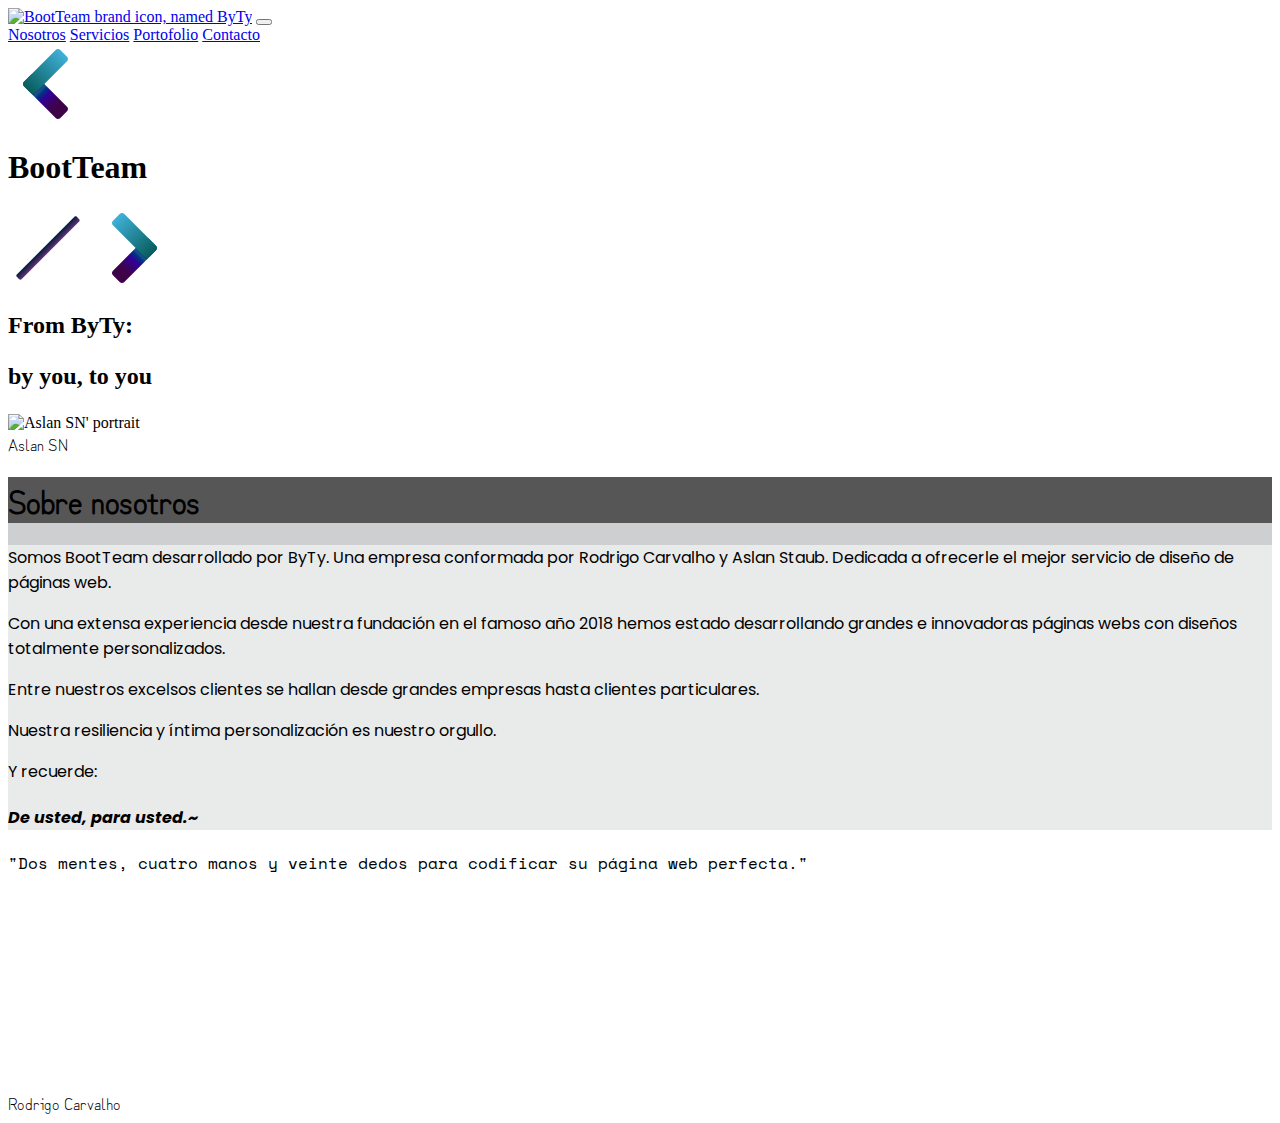
==== index.html @ 5c1362e8 "Ultimating the first heading" ====
<!DOCTYPE html>
<html lang="es-ES">


<head>
    <meta charset="UTF-8">
    <meta http-equiv="X-UA-Compatible" content="IE=edge">
    <meta name="viewport" content="width=device-width, initial-scale=1.0">
    
    <!-- Bootsrap CSS link -->
    <link rel="stylesheet" href="https://cdn.jsdelivr.net/npm/bootstrap@5.1.3/dist/css/bootstrap.min.css" integrity="sha384-1BmE4kWBq78iYhFldvKuhfTAU6auU8tT94WrHftjDbrCEXSU1oBoqyl2QvZ6jIW3" crossorigin="anonymous">
    
    <!-- CSS links of the main project -->
    <link rel="stylesheet" href="./assets/styles/styleOfTagline.css">
    <link rel="stylesheet" href="./assets/styles/styleOfNavbar.css">
    <link rel="stylesheet" href="assets/styles/firstHeadingstyle.css"">
    
    <!-- Google fonts links -->
    <link rel="preconnect" href="https://fonts.googleapis.com">
    <link rel="preconnect" href="https://fonts.gstatic.com" crossorigin>
      <!-- Dosis font -->
      <link href="https://fonts.googleapis.com/css2?family=Dosis:wght@600&display=swap" rel="stylesheet"> 
      <!-- Zen font -->
      <link href="https://fonts.googleapis.com/css2?family=Zen+Kurenaido&display=swap" rel="stylesheet"> 
      <!-- Nova mono font -->
      <link href="https://fonts.googleapis.com/css2?family=Nova+Mono&display=swap" rel="stylesheet">
      <!-- Space mono font -->
      <link href="https://fonts.googleapis.com/css2?family=Space+Mono:ital@1&display=swap" rel="stylesheet"> 
      <!-- Poppins font -->
      <link href="https://fonts.googleapis.com/css2?family=Poppins&display=swap" rel="stylesheet"> 
    
    <title>BootTeam Webpage Project</title>
</head>


<body class="bg-dark">

  <!-- NAVBAR -->
  <div class="container-fluid d-flex flex-row justify-content-center">
        
    <!-- Navbar code setting -->
    <nav class="navbar navbar-expand-lg navbar-dark mt-1 mb-1 rounded ">
      <div class="container-fluid">
        <a class="navbar-brand" href="#"><img src="./assets/resources/ByTyIcon.png" alt="BootTeam brand icon, named ByTy"></a>
        
        <!-- Navbar's butons -->
        <button class="navbar-toggler" type="button" data-bs-toggle="collapse" data-bs-target="#navbarNavAltMarkup" aria-controls="navbarNavAltMarkup" aria-expanded="false" aria-label="Toggle navigation">
          <span class="navbar-toggler-icon"></span>
        </button>

        <div class="collapse navbar-collapse" id="navbarNavAltMarkup">
          <div class="navbar-nav text-light fs-4">
            <a class="nav-link active text-light" aria-current="page" href="#scrollspyHeading1">Nosotros</a>
            <a class="nav-link active text-light" href="#">Servicios</a>
            <a class="nav-link active text-light" href="#">Portofolio</a>
            <a class="nav-link active text-light" href="#">Contacto</a>
          </div>
        </div>
      
      </div>
    </nav>
  </div>


  <!--TAGLINE-->
  <!-- <div class="container"> -->
  <div class="tagline  rounded ms-5 me-5 pt-5 pb-3">

    <!-- title of the tagline -->
    <div class="title rounded m-2 mb-5 d-flex flex-row justify-content-center ">
      

      <!-- Smaller than symbol < -->
      <svg class="smaller" xmlns="http://www.w3.org/2000/svg" alt= "Smaller than" x="0px" y="0px"
        width="80" height="80"
        viewBox="0 0 226 226"
        style=" fill:#000000;"><defs><linearGradient x1="162.22092" y1="204.59592" x2="81.79317" y2="124.16817" gradientUnits="userSpaceOnUse" id="color-1_1DQ3UxqezXN2_gr1"><stop offset="0.365" stop-color="#3e0249"></stop><stop offset="0.699" stop-color="#31009b"></stop><stop offset="0.819" stop-color="#00337c"></stop><stop offset="0.905" stop-color="#195196"></stop><stop offset="0.974" stop-color="#033656"></stop><stop offset="1" stop-color="#14466b"></stop></linearGradient><linearGradient x1="55.17696" y1="128.44804" x2="158.74146" y2="24.88354" gradientUnits="userSpaceOnUse" id="color-2_1DQ3UxqezXN2_gr2"><stop offset="0" stop-color="#085d5d"></stop><stop offset="1" stop-color="#40b2da"></stop></linearGradient></defs><g transform=""><g fill="none" fill-rule="nonzero" stroke="none" stroke-width="1" stroke-linecap="butt" stroke-linejoin="miter" stroke-miterlimit="10" stroke-dasharray="" stroke-dashoffset="0" font-family="none" font-weight="none" font-size="none" text-anchor="none" style="mix-blend-mode: normal"><path d="M0,226v-226h226v226z" fill="none"></path><g><path d="M45.10583,119.59637l89.54779,89.54779c3.64425,3.64425 9.5485,3.64425 13.19275,0l18.92279,-18.92279c3.64425,-3.64425 3.64425,-9.5485 0,-13.19275l-89.54779,-89.54779c-3.64425,-3.64425 -9.5485,-3.64425 -13.19275,0l-18.92279,18.92279c-3.63954,3.64425 -3.63954,9.5485 0,13.19275z" fill="url(#color-1_1DQ3UxqezXN2_gr1)"></path><path d="M77.22137,138.51917l89.54779,-89.54779c3.64425,-3.64425 3.64425,-9.5485 0,-13.19275l-18.92279,-18.92279c-3.64425,-3.64425 -9.5485,-3.64425 -13.19275,0l-89.54779,89.54779c-3.64425,3.64425 -3.64425,9.5485 0,13.19275l18.92279,18.92279c3.64425,3.63954 9.5485,3.63954 13.19275,0z" fill="url(#color-2_1DQ3UxqezXN2_gr2)"></path></g><path d="" fill="none"></path><path d="" fill="none"></path></g></g></svg>
      
      <!-- Main title -->
      <h1 class="display-1">BootTeam</h1>
    
      <!-- Slash /  -->
      <svg class="slash blink" xmlns="http://www.w3.org/2000/svg" alt= "Slash" x="0px" y="0px"
        width="80" height="80"
        viewBox="0 0 226 226"
        style=" fill:#000000;"><defs><linearGradient x1="106.34242" y1="106.34242" x2="119.65758" y2="119.65758" gradientUnits="userSpaceOnUse" id="color-1_Bb2C9sTImP5A_gr1"><stop offset="0" stop-color="#001e3a"></stop><stop offset="1" stop-color="#682f7a"></stop></linearGradient></defs><g fill="none" fill-rule="nonzero" stroke="none" stroke-width="1" stroke-linecap="butt" stroke-linejoin="miter" stroke-miterlimit="10" stroke-dasharray="" stroke-dashoffset="0" font-family="none" font-weight="none" font-size="none" text-anchor="none" style="mix-blend-mode: normal"><path d="M0,226v-226h226v226z" fill="none"></path><g fill="url(#color-1_Bb2C9sTImP5A_gr1)"><path d="M31.57879,201.07879l-6.65758,-6.65758c-1.84096,-1.84096 -1.84096,-4.82133 0,-6.65758l162.84242,-162.84242c1.84096,-1.84096 4.82133,-1.84096 6.65758,0l6.65758,6.65758c1.84096,1.84096 1.84096,4.82133 0,6.65758l-162.84242,162.84242c-1.84096,1.84096 -4.82133,1.84096 -6.65758,0z"></path></g></g></svg>
      
      <!-- Bigger than symbol > -->
      <svg class="bigger" xmlns="http://www.w3.org/2000/svg" alt= "Bigger than" x="0px" y="0px"
        width="80" height="80"
        viewBox="0 0 226 226"
        style=" fill:#000000;"><defs><linearGradient x1="63.77908" y1="204.59592" x2="144.20683" y2="124.16817" gradientUnits="userSpaceOnUse" id="color-1_5NBZCc6ZPxah_gr1"><stop offset="0.365" stop-color="#3e0249"></stop><stop offset="0.699" stop-color="#31009b"></stop><stop offset="0.819" stop-color="#00337c"></stop><stop offset="0.905" stop-color="#195196"></stop><stop offset="0.974" stop-color="#033656"></stop><stop offset="1" stop-color="#076cb3"></stop></linearGradient><linearGradient x1="170.82304" y1="128.44804" x2="67.25854" y2="24.88354" gradientUnits="userSpaceOnUse" id="color-2_5NBZCc6ZPxah_gr2"><stop offset="0" stop-color="#085d5d"></stop><stop offset="1" stop-color="#40b2da"></stop></linearGradient></defs><g fill="none" fill-rule="nonzero" stroke="none" stroke-width="1" stroke-linecap="butt" stroke-linejoin="miter" stroke-miterlimit="10" stroke-dasharray="" stroke-dashoffset="0" font-family="none" font-weight="none" font-size="none" text-anchor="none" style="mix-blend-mode: normal"><path d="M0,226v-226h226v226z" fill="none"></path><g><path d="M180.89417,119.59638l-89.54779,89.54779c-3.64425,3.64425 -9.5485,3.64425 -13.19275,0l-18.92279,-18.92279c-3.64425,-3.64425 -3.64425,-9.5485 0,-13.19275l89.54779,-89.54779c3.64425,-3.64425 9.5485,-3.64425 13.19275,0l18.92279,18.92279c3.63954,3.64425 3.63954,9.5485 0,13.19275z" fill="url(#color-1_5NBZCc6ZPxah_gr1)"></path><path d="M148.77863,138.51917l-89.54779,-89.54779c-3.64425,-3.64425 -3.64425,-9.5485 0,-13.19275l18.92279,-18.92279c3.64425,-3.64425 9.5485,-3.64425 13.19275,0l89.54779,89.54779c3.64425,3.64425 3.64425,9.5485 0,13.19275l-18.92279,18.92279c-3.64425,3.63954 -9.5485,3.63954 -13.19275,0z" fill="url(#color-2_5NBZCc6ZPxah_gr2)"></path></g></g></svg>
    
    </div>
    <!-- End of the title in the tagline -->

    <!-- Start of the subtitle in the tagline -->
    <div class="subtitle m-4 rounded">
      <h2 class="text-center fw-bolder">From ByTy: 
        <p class="display-4 fst-italic pb-2">by you, to you</p></h2>
    </div>
  
  </div>
  
    
        <!--FIRST HEADING-->

      <div class="firstHeading  mt-5 mb-5">
        <div class="container">
          <div class="row">

                      <!-- Aslan's photo profile -->
          <div class="col-ms-2 col-lg-2">
            <div class="aslanContainer d-inline">              
              <img class="aslanImg d-flex rounded-circle" src="./assets/resources/FotoPerfilB&N.png" alt="Aslan SN' portrait">
              <figcaption class="figure-caption text-center fs-5">Aslan SN</figcaption>
            </div>
          </div>
          <div class="col-ms-8 col-lg-8">

            <div class="text text-dark row rounded">

              
              <!-- Title of the frist heading -->

              <div class="firstHeadingTitle col-ms-8 col-lg-8">
                
                
                <!-- First Heading title -->
                <h1 class="rounded fw-bold mt-1 display-5 text-light" id="scrollspyHeading1">Sobre nosotros</h1>

                <!-- First Heading paragraph -->
                <div class="paragraph fs-5 mt-3 mb-3 pt-2 ps-2 pe-3 pb-1 rounded">


                  <p> Somos BootTeam desarrollado por ByTy. Una empresa conformada por Rodrigo Carvalho y Aslan Staub. Dedicada a ofrecerle el mejor servicio de diseño de páginas web. </p>
                  <p> Con una extensa experiencia desde nuestra fundación en el famoso año 2018 hemos estado desarrollando grandes e innovadoras páginas webs con diseños totalmente personalizados.</p>
                  <p> Entre nuestros excelsos clientes se hallan desde grandes empresas hasta clientes particulares.</p> 
                  <p> Nuestra resiliencia y íntima personalización es nuestro orgullo.</p>
                  <p> Y recuerde:</p>
                  <h4><em> De usted, para usted.~</em></h4>

                </div>
              </div>
              <div class="firstHeadingSubtitle col-ms-4 col-lg-4 display-6 text-center align-middle  rounded pt-5 ">

                <p>  "Dos mentes, cuatro manos y veinte dedos para codificar su página web perfecta."</p>
              </div>
              
            </div>
          </div>
          <div class="col-ms-2 col-lg-2">
            <!-- Rodri's profile photo -->
            <div class="d-inline-block me-5">
              <div class="rodriContainer">
                <img class="rodriImg d-flex  overflow-visible" src="./assets/resources/RodrigoPortrait.png" alt="">
              </div>

              <figcaption class="figure-caption text-center fs-5">
                Rodrigo Carvalho
              </figcaption>
            </div>    
          </div>                      
                        
          </div>
           



        </div>
        </div>
      </div>
    </div>
        <!--Services-->

        <!--Portfolio-->

        <!--Contact-->
    

    <!--Bootstrap JavaScript-->
    <script src="https://cdn.jsdelivr.net/npm/bootstrap@5.1.3/dist/js/bootstrap.min.js" integrity="sha384-QJHtvGhmr9XOIpI6YVutG+2QOK9T+ZnN4kzFN1RtK3zEFEIsxhlmWl5/YESvpZ13" crossorigin="anonymous"></script>
    <script src="https://cdn.jsdelivr.net/npm/bootstrap@5.1.3/dist/js/bootstrap.bundle.min.js" integrity="sha384-ka7Sk0Gln4gmtz2MlQnikT1wXgYsOg+OMhuP+IlRH9sENBO0LRn5q+8nbTov4+1p" crossorigin="anonymous"></script>
</body>
</html>
---- assets/styles/firstHeadingstyle.css ----
.text
{   
    background-image: url("https://c.pxhere.com/photos/26/bb/work_table_workspace_desk_paper_typewriter-10354.jpg!d");
    
    
}
.firstHeadingTitle
{
    background-color: rgba(19, 28, 34, 0.212); 
}

.firstHeadingTitle h1
{
    font-family: 'Zen Kurenaido', sans-serif;
    background-color: rgba(22, 22, 22, 0.651);

}


.aslanImg
{
 width: 200px;
}

.firstHeadingTitle .paragraph
{
    font-family: 'Poppins', sans-serif;
    background-color: rgba(255, 255, 255, 0.562);
}

.firstHeadingSubtitle
{
    font-family: 'Space Mono', monospace;
    background-color: rgba(255, 255, 255, 0.596);
}

.rodriContainer
{
  position: relative;
  width: 200px;
  height: 200px;
  overflow: hidden;
  border-radius: 50%;
}

.rodriImg
{
    width: 100%;
    height: auto;
    z-index: 10;
}

figcaption 
{
    font-family: 'Zen Kurenaido', sans-serif;

}
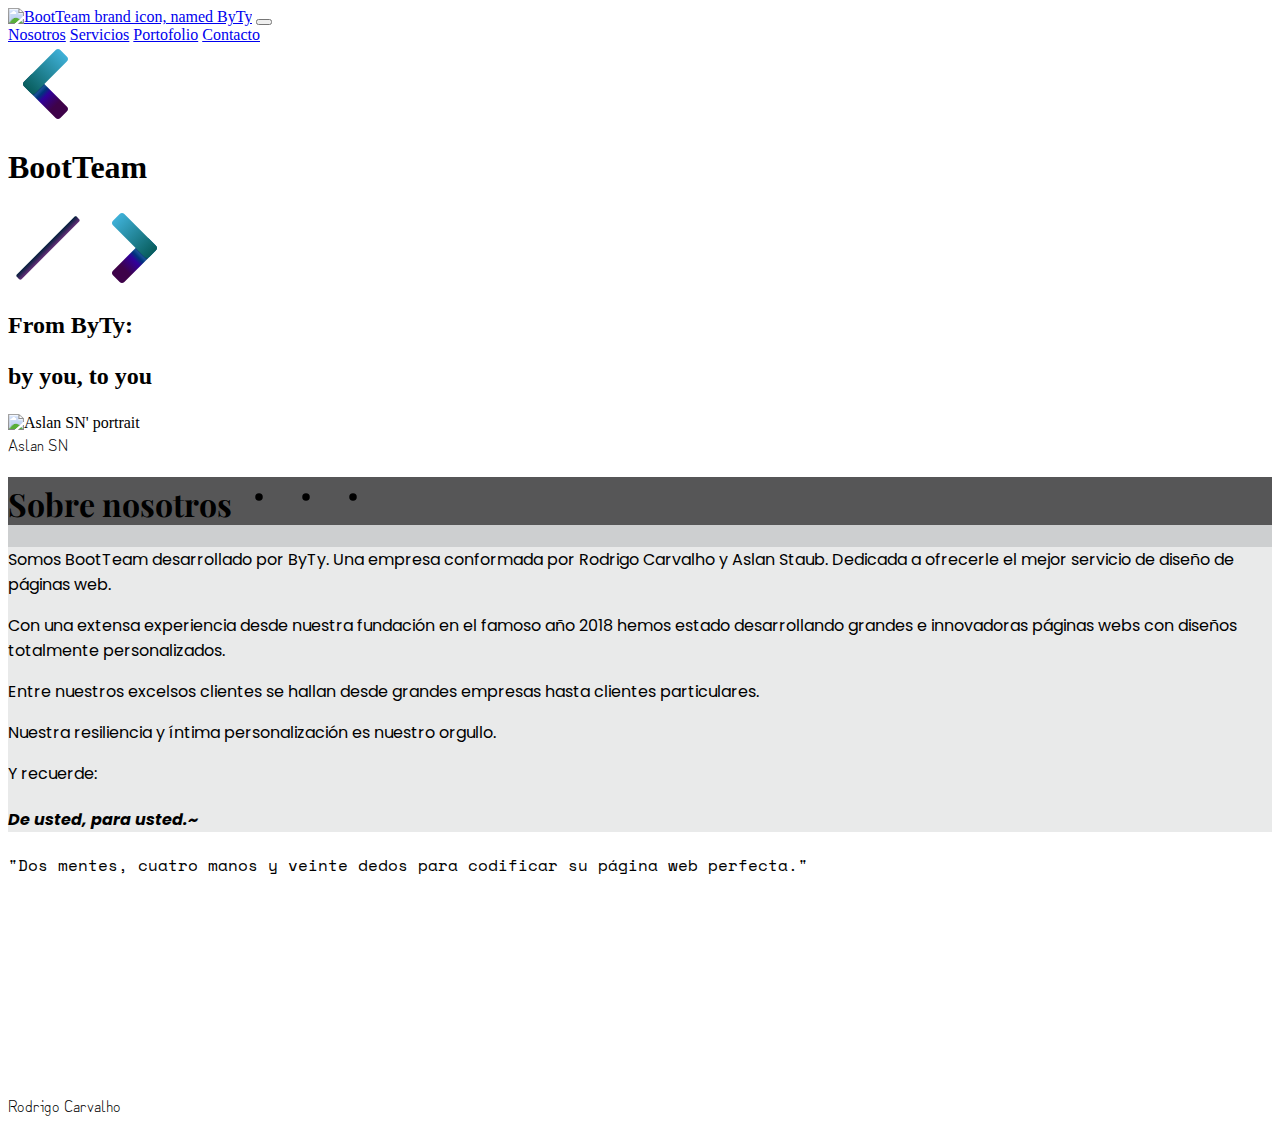
==== commit f9378505: "First heading title changes and dots animation" ====
--- a/index.html
+++ b/index.html
@@ -28,8 +28,8 @@
       <link href="https://fonts.googleapis.com/css2?family=Space+Mono:ital@1&display=swap" rel="stylesheet"> 
       <!-- Poppins font -->
       <link href="https://fonts.googleapis.com/css2?family=Poppins&display=swap" rel="stylesheet"> 
-    
-    <title>BootTeam Webpage Project</title>
+      <!-- Playfair font -->
+      <link href="https://fonts.googleapis.com/css2?family=Playfair+Display:ital,wght@0,400;1,400;1,700;1,900&display=swap" rel="stylesheet">     <title>BootTeam Webpage Project</title>
 </head>
 
 
@@ -127,7 +127,20 @@
                 
                 
                 <!-- First Heading title -->
-                <h1 class="rounded fw-bold mt-1 display-5 text-light" id="scrollspyHeading1">Sobre nosotros</h1>
+                <h1 class="rounded fw-bold mt-1 display-5 text-light" id="scrollspyHeading1">Sobre <b class="fst-italic"> nosotros</b>
+                 
+                  <!-- Three blinking dots afte the First Heading title -->
+                  <svg class="dot" id="dot1" xmlns="http://www.w3.org/2000/svg" width="40" height="40" fill="currentColor" class="bi bi-dot" viewBox="0 0 16 16">
+                    <path d="M8 9.5a1.5 1.5 0 1 0 0-3 1.5 1.5 0 0 0 0 3z"/>
+                  </svg>
+                  <svg class="dot" id="dot2" xmlns="http://www.w3.org/2000/svg" width="40" height="40" fill="currentColor" class="bi bi-dot" viewBox="0 0 16 16">
+                    <path d="M8 9.5a1.5 1.5 0 1 0 0-3 1.5 1.5 0 0 0 0 3z"/>
+                  </svg>
+                  <svg class="dot" id="dot3" xmlns="http://www.w3.org/2000/svg" width="40" height="40" fill="currentColor" class="bi bi-dot" viewBox="0 0 16 16">
+                    <path d="M8 9.5a1.5 1.5 0 1 0 0-3 1.5 1.5 0 0 0 0 3z"/>
+                  </svg>
+                
+                </h1>
 
                 <!-- First Heading paragraph -->
                 <div class="paragraph fs-5 mt-3 mb-3 pt-2 ps-2 pe-3 pb-1 rounded">
--- a/assets/styles/firstHeadingstyle.css
+++ b/assets/styles/firstHeadingstyle.css
@@ -1,25 +1,91 @@
+/* Text display background */
 .text
 {   
     background-image: url("https://c.pxhere.com/photos/26/bb/work_table_workspace_desk_paper_typewriter-10354.jpg!d");
-    
-    
-}
-.firstHeadingTitle
-{
-    background-color: rgba(19, 28, 34, 0.212); 
 }
 
-.firstHeadingTitle h1
-{
-    font-family: 'Zen Kurenaido', sans-serif;
-    background-color: rgba(22, 22, 22, 0.651);
+    /* Background of the Title */
+    .firstHeadingTitle
+    {
+        background-color: rgba(19, 28, 34, 0.212); 
+    }
+        /* The main Title */
+        .firstHeadingTitle h1
+        {
+            font-family: 'Playfair Display', serif;
+            background-color: rgba(22, 22, 22, 0.651);
 
-}
+        }
+            h1 b
+            {
+                font-weight: 700;
+            }
 
+            /* Dots blinking animation */
+            .dot#dot1
+            {
+                animation: blink-animation 2s steps(2, start) infinite;
+                -webkit-animation: blink-animation 2s steps(2, start) infinite;
+              }
+                @keyframes blink-animation 
+                {
+                  to 
+                  {
+                    visibility: hidden;
+                  }
+                }
+                @-webkit-keyframes blink-animation 
+                {
+                  to 
+                  {
+                    visibility: hidden;
+                  }
+                }
+
+            .dot#dot2
+            {
+                animation: blink-animation 2s steps(3, start) infinite;
+                -webkit-animation: blink-animation 2s steps(3, start) infinite;
+                }
+                @keyframes blink-animation 
+                {
+                    to 
+                    {
+                    visibility: hidden;
+                    }
+                }
+                @-webkit-keyframes blink-animation 
+                {
+                    to 
+                    {
+                    visibility: hidden;
+                    }
+                }
+
+            .dot#dot3
+            {
+                animation: blink-animation 2s steps(4, start) infinite;
+                -webkit-animation: blink-animation 2s steps(4, start) infinite;
+                }
+                @keyframes blink-animation 
+                {
+                    to 
+                    {
+                    visibility: hidden;
+                    }
+                }
+                @-webkit-keyframes blink-animation 
+                {
+                    to 
+                    {
+                    visibility: hidden;
+                    }
+                }
+    
 
 .aslanImg
 {
- width: 200px;
+    width: 200px;
 }
 
 .firstHeadingTitle .paragraph
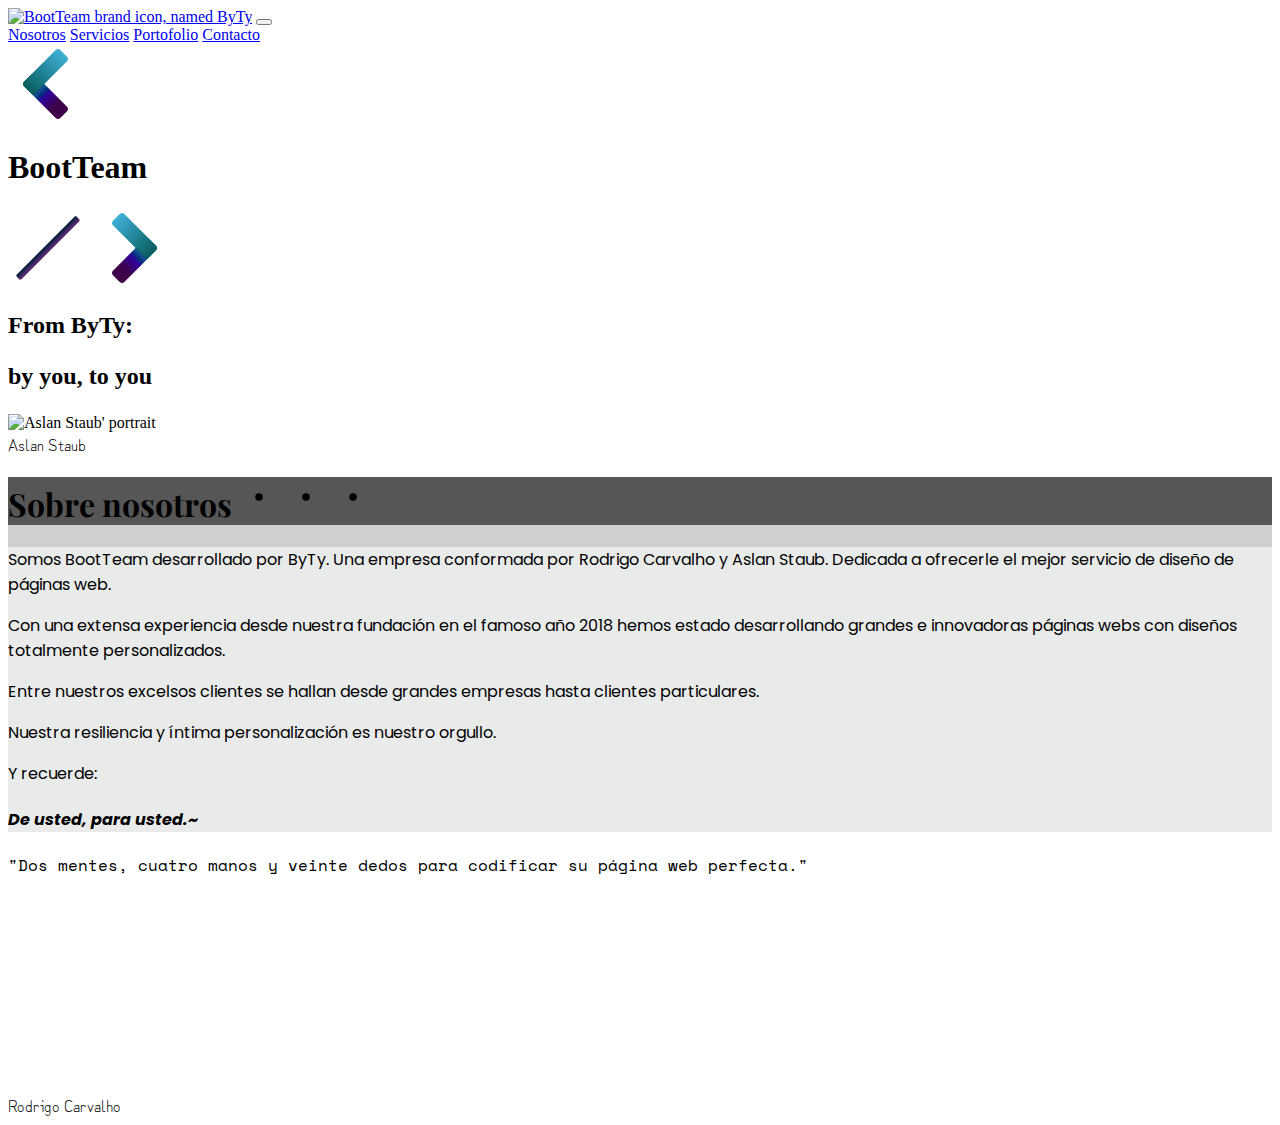
==== commit 5afa6115: "comments and formats" ====
--- a/index.html
+++ b/index.html
@@ -43,7 +43,7 @@
       <div class="container-fluid">
         <a class="navbar-brand" href="#"><img src="./assets/resources/ByTyIcon.png" alt="BootTeam brand icon, named ByTy"></a>
         
-        <!-- Navbar's butons -->
+        <!-- Navbar's buttons -->
         <button class="navbar-toggler" type="button" data-bs-toggle="collapse" data-bs-target="#navbarNavAltMarkup" aria-controls="navbarNavAltMarkup" aria-expanded="false" aria-label="Toggle navigation">
           <span class="navbar-toggler-icon"></span>
         </button>
@@ -109,78 +109,83 @@
         <div class="container">
           <div class="row">
 
-                      <!-- Aslan's photo profile -->
-          <div class="col-ms-2 col-lg-2">
-            <div class="aslanContainer d-inline">              
-              <img class="aslanImg d-flex rounded-circle" src="./assets/resources/FotoPerfilB&N.png" alt="Aslan SN' portrait">
-              <figcaption class="figure-caption text-center fs-5">Aslan SN</figcaption>
+            <!-- Aslan's photo profile -->
+              <!-- column -->
+            <div class="col-ms-2 col-lg-2">
+
+              <div class="aslanContainer ">              
+                <img class="aslanImg d-flex  rounded-circle" src="./assets/resources/FotoPerfilB&N.png" alt="Aslan Staub' portrait">
+                <figcaption class="figure-caption text-center fs-5">Aslan Staub</figcaption>
+              </div>
             </div>
+
+            <!-- Title and text column -->
+            <div class="col-ms-8 col-lg-8">
+
+              <div class="text text-dark row rounded">
+                
+                <!-- Title of the frist heading -->
+
+                <div class="firstHeadingTitle col-ms-8 col-lg-8">
+                                    
+                  <!-- First Heading title -->
+                  <h1 class="rounded fw-bold mt-1 display-5 text-light" id="scrollspyHeading1">Sobre <b class="fst-italic"> nosotros</b>
+                  
+                    <!-- Three blinking dots afte the First Heading title -->
+                    <svg class="dot" id="dot1" xmlns="http://www.w3.org/2000/svg" width="40" height="40" fill="currentColor" class="bi bi-dot" viewBox="0 0 16 16">
+                      <path d="M8 9.5a1.5 1.5 0 1 0 0-3 1.5 1.5 0 0 0 0 3z"/>
+                    </svg>
+                    <svg class="dot" id="dot2" xmlns="http://www.w3.org/2000/svg" width="40" height="40" fill="currentColor" class="bi bi-dot" viewBox="0 0 16 16">
+                      <path d="M8 9.5a1.5 1.5 0 1 0 0-3 1.5 1.5 0 0 0 0 3z"/>
+                    </svg>
+                    <svg class="dot" id="dot3" xmlns="http://www.w3.org/2000/svg" width="40" height="40" fill="currentColor" class="bi bi-dot" viewBox="0 0 16 16">
+                      <path d="M8 9.5a1.5 1.5 0 1 0 0-3 1.5 1.5 0 0 0 0 3z"/>
+                    </svg>
+                  
+                  </h1>
+
+                  <!-- First Heading paragraph -->
+                  <div class="paragraph fs-5 mt-3 mb-3 pt-2 ps-2 pe-3 pb-1 rounded">
+
+
+                    <p> Somos BootTeam desarrollado por ByTy. Una empresa conformada por Rodrigo Carvalho y Aslan Staub. Dedicada a ofrecerle el mejor servicio de diseño de páginas web. </p>
+                    <p> Con una extensa experiencia desde nuestra fundación en el famoso año 2018 hemos estado desarrollando grandes e innovadoras páginas webs con diseños totalmente personalizados.</p>
+                    <p> Entre nuestros excelsos clientes se hallan desde grandes empresas hasta clientes particulares.</p> 
+                    <p> Nuestra resiliencia y íntima personalización es nuestro orgullo.</p>
+                    <p> Y recuerde:</p>
+                    <h4><em> De usted, para usted.~</em></h4>
+
+                  </div>
+
+                </div>
+
+                <!-- Heading subtitle column end -->
+                <div class="firstHeadingSubtitle col-ms-4 col-lg-4 display-6 text-center align-middle  rounded pt-5 ">
+
+                  <p>  "Dos mentes, cuatro manos y veinte dedos para codificar su página web perfecta."</p>
+                </div>
+                
+              </div>
+
+            </div>
+
+            <!-- Final column for Rodri's profile -->
+            <div class="col-ms-2 col-lg-2">
+              <!-- Rodri's profile photo -->
+              <div class="d-inline-block me-5">
+                <div class="rodriContainer">
+                  <img class="rodriImg d-flex  overflow-visible" src="./assets/resources/RodrigoPortrait.png" alt="">
+                </div>
+
+                <figcaption class="figure-caption text-center fs-5">
+                  Rodrigo Carvalho
+                </figcaption>
+                
+              </div>                      
+                        
+            </div>
+           
           </div>
-          <div class="col-ms-8 col-lg-8">
-
-            <div class="text text-dark row rounded">
-
-              
-              <!-- Title of the frist heading -->
-
-              <div class="firstHeadingTitle col-ms-8 col-lg-8">
-                
-                
-                <!-- First Heading title -->
-                <h1 class="rounded fw-bold mt-1 display-5 text-light" id="scrollspyHeading1">Sobre <b class="fst-italic"> nosotros</b>
-                 
-                  <!-- Three blinking dots afte the First Heading title -->
-                  <svg class="dot" id="dot1" xmlns="http://www.w3.org/2000/svg" width="40" height="40" fill="currentColor" class="bi bi-dot" viewBox="0 0 16 16">
-                    <path d="M8 9.5a1.5 1.5 0 1 0 0-3 1.5 1.5 0 0 0 0 3z"/>
-                  </svg>
-                  <svg class="dot" id="dot2" xmlns="http://www.w3.org/2000/svg" width="40" height="40" fill="currentColor" class="bi bi-dot" viewBox="0 0 16 16">
-                    <path d="M8 9.5a1.5 1.5 0 1 0 0-3 1.5 1.5 0 0 0 0 3z"/>
-                  </svg>
-                  <svg class="dot" id="dot3" xmlns="http://www.w3.org/2000/svg" width="40" height="40" fill="currentColor" class="bi bi-dot" viewBox="0 0 16 16">
-                    <path d="M8 9.5a1.5 1.5 0 1 0 0-3 1.5 1.5 0 0 0 0 3z"/>
-                  </svg>
-                
-                </h1>
-
-                <!-- First Heading paragraph -->
-                <div class="paragraph fs-5 mt-3 mb-3 pt-2 ps-2 pe-3 pb-1 rounded">
-
-
-                  <p> Somos BootTeam desarrollado por ByTy. Una empresa conformada por Rodrigo Carvalho y Aslan Staub. Dedicada a ofrecerle el mejor servicio de diseño de páginas web. </p>
-                  <p> Con una extensa experiencia desde nuestra fundación en el famoso año 2018 hemos estado desarrollando grandes e innovadoras páginas webs con diseños totalmente personalizados.</p>
-                  <p> Entre nuestros excelsos clientes se hallan desde grandes empresas hasta clientes particulares.</p> 
-                  <p> Nuestra resiliencia y íntima personalización es nuestro orgullo.</p>
-                  <p> Y recuerde:</p>
-                  <h4><em> De usted, para usted.~</em></h4>
-
-                </div>
-              </div>
-              <div class="firstHeadingSubtitle col-ms-4 col-lg-4 display-6 text-center align-middle  rounded pt-5 ">
-
-                <p>  "Dos mentes, cuatro manos y veinte dedos para codificar su página web perfecta."</p>
-              </div>
-              
-            </div>
-          </div>
-          <div class="col-ms-2 col-lg-2">
-            <!-- Rodri's profile photo -->
-            <div class="d-inline-block me-5">
-              <div class="rodriContainer">
-                <img class="rodriImg d-flex  overflow-visible" src="./assets/resources/RodrigoPortrait.png" alt="">
-              </div>
-
-              <figcaption class="figure-caption text-center fs-5">
-                Rodrigo Carvalho
-              </figcaption>
-            </div>    
-          </div>                      
-                        
-          </div>
-           
-
-
-
-        </div>
         </div>
       </div>
     </div>
--- a/assets/styles/firstHeadingstyle.css
+++ b/assets/styles/firstHeadingstyle.css
@@ -14,8 +14,8 @@
         {
             font-family: 'Playfair Display', serif;
             background-color: rgba(22, 22, 22, 0.651);
-
         }
+        
             h1 b
             {
                 font-weight: 700;
@@ -82,24 +82,28 @@
                     }
                 }
     
-
+/* Aslan's Image */
 .aslanImg
 {
-    width: 200px;
+    width: 200px;    
 }
 
+/* Title of the first Heading */
+/* Paragraph */
 .firstHeadingTitle .paragraph
 {
     font-family: 'Poppins', sans-serif;
     background-color: rgba(255, 255, 255, 0.562);
 }
 
+/* Right subtitle */
 .firstHeadingSubtitle
 {
     font-family: 'Space Mono', monospace;
     background-color: rgba(255, 255, 255, 0.596);
 }
 
+/* Rodri image container */
 .rodriContainer
 {
   position: relative;
@@ -109,15 +113,17 @@
   border-radius: 50%;
 }
 
-.rodriImg
-{
-    width: 100%;
-    height: auto;
-    z-index: 10;
-}
+    .rodriImg
+    {
+        width: 100%;
+        height: auto;
+        z-index: 10;
+    }
+
+
+/* Caption of both Aslan's and Rodri's image */
 
 figcaption 
 {
     font-family: 'Zen Kurenaido', sans-serif;
-
 }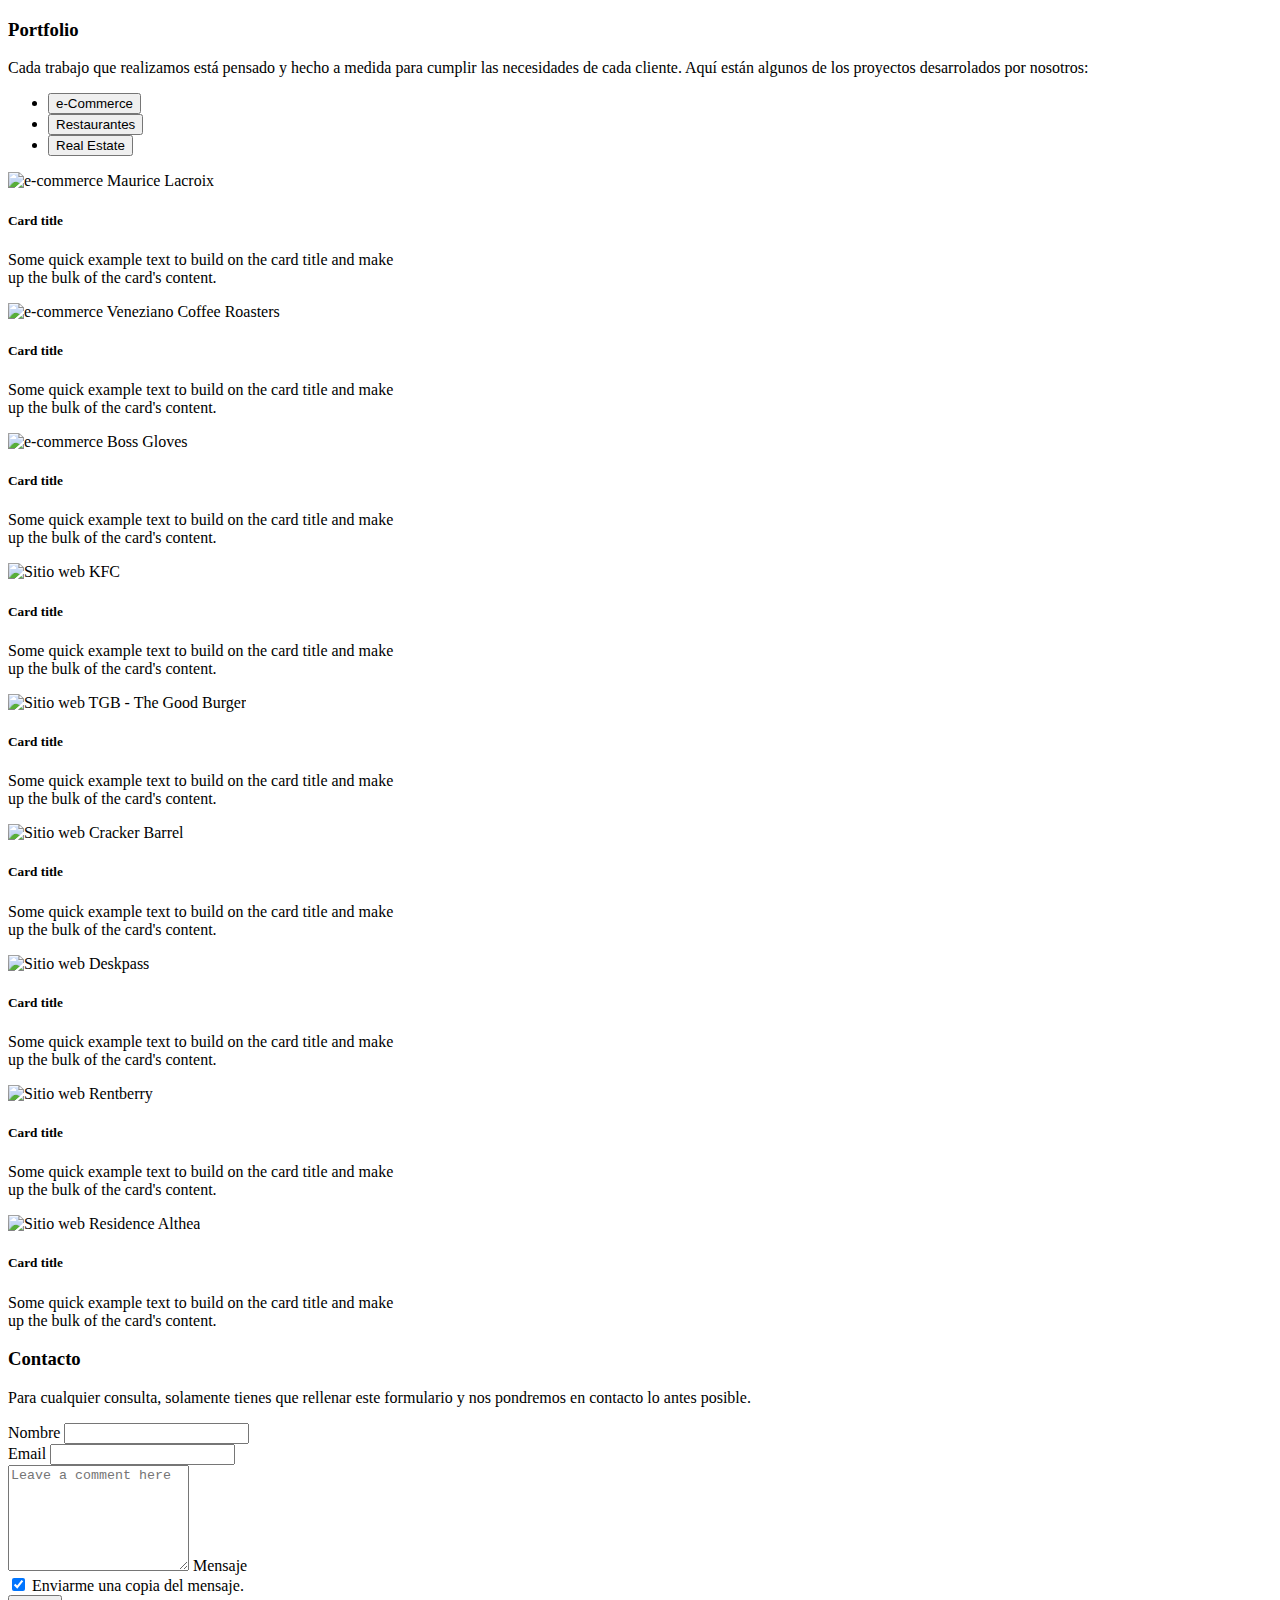
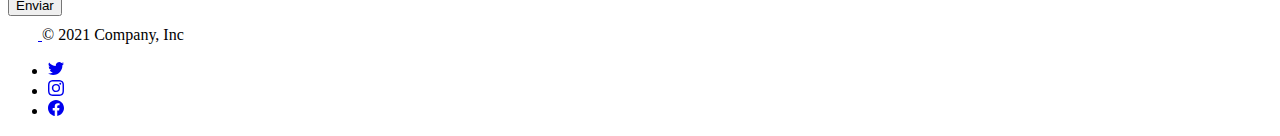
==== commit a051f3f4: "Atualizar a nueva versión" ====
--- a/index.html
+++ b/index.html
@@ -1,202 +1,244 @@
 <!DOCTYPE html>
-<html lang="es-ES">
-
-
+<html lang="es">
 <head>
     <meta charset="UTF-8">
     <meta http-equiv="X-UA-Compatible" content="IE=edge">
     <meta name="viewport" content="width=device-width, initial-scale=1.0">
-    
-    <!-- Bootsrap CSS link -->
     <link rel="stylesheet" href="https://cdn.jsdelivr.net/npm/bootstrap@5.1.3/dist/css/bootstrap.min.css" integrity="sha384-1BmE4kWBq78iYhFldvKuhfTAU6auU8tT94WrHftjDbrCEXSU1oBoqyl2QvZ6jIW3" crossorigin="anonymous">
-    
-    <!-- CSS links of the main project -->
-    <link rel="stylesheet" href="./assets/styles/styleOfTagline.css">
-    <link rel="stylesheet" href="./assets/styles/styleOfNavbar.css">
-    <link rel="stylesheet" href="assets/styles/firstHeadingstyle.css"">
-    
-    <!-- Google fonts links -->
-    <link rel="preconnect" href="https://fonts.googleapis.com">
-    <link rel="preconnect" href="https://fonts.gstatic.com" crossorigin>
-      <!-- Dosis font -->
-      <link href="https://fonts.googleapis.com/css2?family=Dosis:wght@600&display=swap" rel="stylesheet"> 
-      <!-- Zen font -->
-      <link href="https://fonts.googleapis.com/css2?family=Zen+Kurenaido&display=swap" rel="stylesheet"> 
-      <!-- Nova mono font -->
-      <link href="https://fonts.googleapis.com/css2?family=Nova+Mono&display=swap" rel="stylesheet">
-      <!-- Space mono font -->
-      <link href="https://fonts.googleapis.com/css2?family=Space+Mono:ital@1&display=swap" rel="stylesheet"> 
-      <!-- Poppins font -->
-      <link href="https://fonts.googleapis.com/css2?family=Poppins&display=swap" rel="stylesheet"> 
-      <!-- Playfair font -->
-      <link href="https://fonts.googleapis.com/css2?family=Playfair+Display:ital,wght@0,400;1,400;1,700;1,900&display=swap" rel="stylesheet">     <title>BootTeam Webpage Project</title>
+    <link rel="stylesheet" href="style.css">
+    <title>Document</title>
 </head>
-
-
-<body class="bg-dark">
-
-  <!-- NAVBAR -->
-  <div class="container-fluid d-flex flex-row justify-content-center">
-        
-    <!-- Navbar code setting -->
-    <nav class="navbar navbar-expand-lg navbar-dark mt-1 mb-1 rounded ">
-      <div class="container-fluid">
-        <a class="navbar-brand" href="#"><img src="./assets/resources/ByTyIcon.png" alt="BootTeam brand icon, named ByTy"></a>
-        
-        <!-- Navbar's buttons -->
-        <button class="navbar-toggler" type="button" data-bs-toggle="collapse" data-bs-target="#navbarNavAltMarkup" aria-controls="navbarNavAltMarkup" aria-expanded="false" aria-label="Toggle navigation">
-          <span class="navbar-toggler-icon"></span>
-        </button>
-
-        <div class="collapse navbar-collapse" id="navbarNavAltMarkup">
-          <div class="navbar-nav text-light fs-4">
-            <a class="nav-link active text-light" aria-current="page" href="#scrollspyHeading1">Nosotros</a>
-            <a class="nav-link active text-light" href="#">Servicios</a>
-            <a class="nav-link active text-light" href="#">Portofolio</a>
-            <a class="nav-link active text-light" href="#">Contacto</a>
-          </div>
+<body>
+    <div class="container-fluid">
+        <!-- Navbar -->
+
+        <!-- Tagline -->
+
+        <!-- First heading -->
+
+        <!-- Services -->
+
+        <!-- Portfolio -->
+        <div class="container">
+            <div class="row d-flex justify-content-center">
+                <div class="col-10 mt-5">
+                    <h3>Portfolio</h3>
+                    <p>Cada trabajo que realizamos está pensado y hecho a medida para cumplir las necesidades de cada cliente. Aquí están algunos de los proyectos desarrolados por nosotros: </p>
+                </div>
+                <!-- Nav Pills -->
+                <ul class="nav nav-pills mb-5 mt-3 d-flex justify-content-center" id="pills-tab" role="tablist">
+                    <li class="nav-item" role="presentation">
+                        <button class="nav-link active" id="pills-home-tab" data-bs-toggle="pill" data-bs-target="#pills-home" type="button" role="tab" aria-controls="pills-home" aria-selected="true">e-Commerce</button>
+                    </li>
+                    <li class="nav-item" role="presentation">
+                        <button class="nav-link" id="pills-profile-tab" data-bs-toggle="pill" data-bs-target="#pills-profile" type="button" role="tab" aria-controls="pills-profile" aria-selected="false">Restaurantes</button>
+                    </li>
+                    <li class="nav-item" role="presentation">
+                        <button class="nav-link" id="pills-contact-tab" data-bs-toggle="pill" data-bs-target="#pills-contact" type="button" role="tab" aria-controls="pills-contact" aria-selected="false">Real Estate</button>
+                    </li>
+                </ul>
+                <div class="tab-content" id="pills-tabContent">
+                    <div class="tab-pane fade show active" id="pills-home" role="tabpanel" aria-labelledby="pills-home-tab">
+                        <div class="container">
+                            <div class="row">
+                                <!-- Card 1 - e-Commerce -->
+                                <div class="col-4">
+                                    <div class="card" style="width: 25rem;">
+                                        <img src="https://img.webdesign-inspiration.com/v7/webdesign-inspiration.com/uploads/design/2013-05/mauricelacroix-com-3049.png" class="card-img-top" alt="e-commerce Maurice Lacroix">
+                                        <div class="card-body px-0">
+                                            <h5 class="card-title">Card title</h5>
+                                            <p class="card-text">Some quick example text to build on the card title and make up the bulk of the card's content.</p>
+                                        </div>
+                                    </div>
+                                </div>
+                                <!-- Card 2 - e-Commerce -->
+                                <div class="col-4">
+                                    <div class="card" style="width: 25rem;">
+                                        <img src="https://img.webdesign-inspiration.com/v7/webdesign-inspiration.com/uploads/design/2019-01/venezianocoffee-com-au-51496.png" class="card-img-top" alt="e-commerce Veneziano Coffee Roasters">
+                                        <div class="card-body px-0">
+                                            <h5 class="card-title">Card title</h5>
+                                            <p class="card-text">Some quick example text to build on the card title and make up the bulk of the card's content.</p>
+                                        </div>
+                                    </div>
+                                </div>
+                                <!-- Card 3 - e-Commerce -->
+                                <div class="col-4">
+                                    <div class="card" style="width: 25rem;">
+                                        <img src="https://img.webdesign-inspiration.com/v7/webdesign-inspiration.com/uploads/design/2015-07/bossgloves-com-25065.png" class="card-img-top" alt="e-commerce Boss Gloves">
+                                        <div class="card-body px-0">
+                                            <h5 class="card-title">Card title</h5>
+                                            <p class="card-text">Some quick example text to build on the card title and make up the bulk of the card's content.</p>
+                                        </div>
+                                    </div>
+                                </div>
+                            </div>
+                        </div>
+                    </div>
+                    <div class="tab-pane fade" id="pills-profile" role="tabpanel" aria-labelledby="pills-profile-tab">
+                        <div class="container">
+                            <div class="row">
+                                <!-- Card 1 - Restaurantes -->
+                                <div class="col-4">
+                                    <div class="card" style="width: 25rem;">
+                                        <img src="https://img.webdesign-inspiration.com/v7/webdesign-inspiration.com/uploads/design/2015-06/kfc-com-24047.png" class="card-img-top" alt="Sitio web KFC">
+                                        <div class="card-body px-0">
+                                            <h5 class="card-title">Card title</h5>
+                                            <p class="card-text">Some quick example text to build on the card title and make up the bulk of the card's content.</p>
+                                        </div>
+                                    </div>
+                                </div>
+                                <!-- Card 2 - Restaurantes -->
+                                <div class="col-4">
+                                    <div class="card" style="width: 25rem;">
+                                        <img src="https://img.webdesign-inspiration.com/v7/webdesign-inspiration.com/uploads/design/2019-03/thegoodburger-com-52188.png" class="card-img-top" alt="Sitio web TGB - The Good Burger">
+                                        <div class="card-body px-0">
+                                            <h5 class="card-title">Card title</h5>
+                                            <p class="card-text">Some quick example text to build on the card title and make up the bulk of the card's content.</p>
+                                        </div>
+                                    </div>
+                                </div>
+                                <!-- Card 3 - Restaurantes -->
+                                <div class="col-4">
+                                    <div class="card" style="width: 25rem;">
+                                        <img src="https://img.webdesign-inspiration.com/v7/webdesign-inspiration.com/uploads/design/2015-12/crackerbarrel-com-28632.png" class="card-img-top" alt="Sitio web Cracker Barrel">
+                                        <div class="card-body px-0">
+                                            <h5 class="card-title">Card title</h5>
+                                            <p class="card-text">Some quick example text to build on the card title and make up the bulk of the card's content.</p>
+                                        </div>
+                                    </div>
+                                </div>
+                            </div>
+                        </div>
+                    </div>
+                    <div class="tab-pane fade" id="pills-contact" role="tabpanel" aria-labelledby="pills-contact-tab">
+                        <div class="container">
+                            <div class="row">
+                                <!-- Card 1 - Real Estate -->
+                                <div class="col-4">
+                                    <div class="card" style="width: 25rem;">
+                                        <img src="https://img.webdesign-inspiration.com/v7/webdesign-inspiration.com/uploads/design/2016-10/deskpass-com-36716.png" class="card-img-top" alt="Sitio web Deskpass">
+                                        <div class="card-body px-0">
+                                            <h5 class="card-title">Card title</h5>
+                                            <p class="card-text">Some quick example text to build on the card title and make up the bulk of the card's content.</p>
+                                        </div>
+                                    </div>
+                                </div>
+                                <!-- Card 2 - Real Estate -->
+                                <div class="col-4">
+                                    <div class="card" style="width: 25rem;">
+                                        <img src="https://img.webdesign-inspiration.com/v7/webdesign-inspiration.com/uploads/design/2016-05/rentberry-com-32214.png" class="card-img-top" alt="Sitio web Rentberry">
+                                        <div class="card-body px-0">
+                                            <h5 class="card-title">Card title</h5>
+                                            <p class="card-text">Some quick example text to build on the card title and make up the bulk of the card's content.</p>
+                                        </div>
+                                    </div>
+                                </div>
+                                <!-- Card 3 - Real Estate -->
+                                <div class="col-4">
+                                    <div class="card" style="width: 25rem;">
+                                        <img src="https://img.webdesign-inspiration.com/v7/webdesign-inspiration.com/uploads/design/2018-04/residence-althea-fr-47994.png" class="card-img-top" alt="Sitio web Residence Althea">
+                                        <div class="card-body px-0">
+                                            <h5 class="card-title">Card title</h5>
+                                            <p class="card-text">Some quick example text to build on the card title and make up the bulk of the card's content.</p>
+                                        </div>
+                                    </div>
+                                </div>
+                            </div>
+                        </div>
+                    </div>
+                </div>
+            </div>
         </div>
-      
-      </div>
-    </nav>
-  </div>
-
-
-  <!--TAGLINE-->
-  <!-- <div class="container"> -->
-  <div class="tagline  rounded ms-5 me-5 pt-5 pb-3">
-
-    <!-- title of the tagline -->
-    <div class="title rounded m-2 mb-5 d-flex flex-row justify-content-center ">
-      
-
-      <!-- Smaller than symbol < -->
-      <svg class="smaller" xmlns="http://www.w3.org/2000/svg" alt= "Smaller than" x="0px" y="0px"
-        width="80" height="80"
-        viewBox="0 0 226 226"
-        style=" fill:#000000;"><defs><linearGradient x1="162.22092" y1="204.59592" x2="81.79317" y2="124.16817" gradientUnits="userSpaceOnUse" id="color-1_1DQ3UxqezXN2_gr1"><stop offset="0.365" stop-color="#3e0249"></stop><stop offset="0.699" stop-color="#31009b"></stop><stop offset="0.819" stop-color="#00337c"></stop><stop offset="0.905" stop-color="#195196"></stop><stop offset="0.974" stop-color="#033656"></stop><stop offset="1" stop-color="#14466b"></stop></linearGradient><linearGradient x1="55.17696" y1="128.44804" x2="158.74146" y2="24.88354" gradientUnits="userSpaceOnUse" id="color-2_1DQ3UxqezXN2_gr2"><stop offset="0" stop-color="#085d5d"></stop><stop offset="1" stop-color="#40b2da"></stop></linearGradient></defs><g transform=""><g fill="none" fill-rule="nonzero" stroke="none" stroke-width="1" stroke-linecap="butt" stroke-linejoin="miter" stroke-miterlimit="10" stroke-dasharray="" stroke-dashoffset="0" font-family="none" font-weight="none" font-size="none" text-anchor="none" style="mix-blend-mode: normal"><path d="M0,226v-226h226v226z" fill="none"></path><g><path d="M45.10583,119.59637l89.54779,89.54779c3.64425,3.64425 9.5485,3.64425 13.19275,0l18.92279,-18.92279c3.64425,-3.64425 3.64425,-9.5485 0,-13.19275l-89.54779,-89.54779c-3.64425,-3.64425 -9.5485,-3.64425 -13.19275,0l-18.92279,18.92279c-3.63954,3.64425 -3.63954,9.5485 0,13.19275z" fill="url(#color-1_1DQ3UxqezXN2_gr1)"></path><path d="M77.22137,138.51917l89.54779,-89.54779c3.64425,-3.64425 3.64425,-9.5485 0,-13.19275l-18.92279,-18.92279c-3.64425,-3.64425 -9.5485,-3.64425 -13.19275,0l-89.54779,89.54779c-3.64425,3.64425 -3.64425,9.5485 0,13.19275l18.92279,18.92279c3.64425,3.63954 9.5485,3.63954 13.19275,0z" fill="url(#color-2_1DQ3UxqezXN2_gr2)"></path></g><path d="" fill="none"></path><path d="" fill="none"></path></g></g></svg>
-      
-      <!-- Main title -->
-      <h1 class="display-1">BootTeam</h1>
-    
-      <!-- Slash /  -->
-      <svg class="slash blink" xmlns="http://www.w3.org/2000/svg" alt= "Slash" x="0px" y="0px"
-        width="80" height="80"
-        viewBox="0 0 226 226"
-        style=" fill:#000000;"><defs><linearGradient x1="106.34242" y1="106.34242" x2="119.65758" y2="119.65758" gradientUnits="userSpaceOnUse" id="color-1_Bb2C9sTImP5A_gr1"><stop offset="0" stop-color="#001e3a"></stop><stop offset="1" stop-color="#682f7a"></stop></linearGradient></defs><g fill="none" fill-rule="nonzero" stroke="none" stroke-width="1" stroke-linecap="butt" stroke-linejoin="miter" stroke-miterlimit="10" stroke-dasharray="" stroke-dashoffset="0" font-family="none" font-weight="none" font-size="none" text-anchor="none" style="mix-blend-mode: normal"><path d="M0,226v-226h226v226z" fill="none"></path><g fill="url(#color-1_Bb2C9sTImP5A_gr1)"><path d="M31.57879,201.07879l-6.65758,-6.65758c-1.84096,-1.84096 -1.84096,-4.82133 0,-6.65758l162.84242,-162.84242c1.84096,-1.84096 4.82133,-1.84096 6.65758,0l6.65758,6.65758c1.84096,1.84096 1.84096,4.82133 0,6.65758l-162.84242,162.84242c-1.84096,1.84096 -4.82133,1.84096 -6.65758,0z"></path></g></g></svg>
-      
-      <!-- Bigger than symbol > -->
-      <svg class="bigger" xmlns="http://www.w3.org/2000/svg" alt= "Bigger than" x="0px" y="0px"
-        width="80" height="80"
-        viewBox="0 0 226 226"
-        style=" fill:#000000;"><defs><linearGradient x1="63.77908" y1="204.59592" x2="144.20683" y2="124.16817" gradientUnits="userSpaceOnUse" id="color-1_5NBZCc6ZPxah_gr1"><stop offset="0.365" stop-color="#3e0249"></stop><stop offset="0.699" stop-color="#31009b"></stop><stop offset="0.819" stop-color="#00337c"></stop><stop offset="0.905" stop-color="#195196"></stop><stop offset="0.974" stop-color="#033656"></stop><stop offset="1" stop-color="#076cb3"></stop></linearGradient><linearGradient x1="170.82304" y1="128.44804" x2="67.25854" y2="24.88354" gradientUnits="userSpaceOnUse" id="color-2_5NBZCc6ZPxah_gr2"><stop offset="0" stop-color="#085d5d"></stop><stop offset="1" stop-color="#40b2da"></stop></linearGradient></defs><g fill="none" fill-rule="nonzero" stroke="none" stroke-width="1" stroke-linecap="butt" stroke-linejoin="miter" stroke-miterlimit="10" stroke-dasharray="" stroke-dashoffset="0" font-family="none" font-weight="none" font-size="none" text-anchor="none" style="mix-blend-mode: normal"><path d="M0,226v-226h226v226z" fill="none"></path><g><path d="M180.89417,119.59638l-89.54779,89.54779c-3.64425,3.64425 -9.5485,3.64425 -13.19275,0l-18.92279,-18.92279c-3.64425,-3.64425 -3.64425,-9.5485 0,-13.19275l89.54779,-89.54779c3.64425,-3.64425 9.5485,-3.64425 13.19275,0l18.92279,18.92279c3.63954,3.64425 3.63954,9.5485 0,13.19275z" fill="url(#color-1_5NBZCc6ZPxah_gr1)"></path><path d="M148.77863,138.51917l-89.54779,-89.54779c-3.64425,-3.64425 -3.64425,-9.5485 0,-13.19275l18.92279,-18.92279c3.64425,-3.64425 9.5485,-3.64425 13.19275,0l89.54779,89.54779c3.64425,3.64425 3.64425,9.5485 0,13.19275l-18.92279,18.92279c-3.64425,3.63954 -9.5485,3.63954 -13.19275,0z" fill="url(#color-2_5NBZCc6ZPxah_gr2)"></path></g></g></svg>
-    
+        <!-- Contact -->
+        <div class="container mt-5">
+            <div class="row d-flex justify-content-center">
+                <div class="col-10">
+                    <h3>Contacto</h3>
+                    <p>Para cualquier consulta, solamente tienes que rellenar este formulario y nos pondremos en contacto lo antes posible.</p>
+                </div>
+            </div>
+            <div class="row d-flex justify-content-center mt-5">
+                <div class="col-6">
+                    <form>
+                        <!-- Nombre -->
+                        
+                        <div class="input-group mb-3">
+                            <span class="input-group-text" id="inputGroup-sizing-default">Nombre</span>
+                            <input type="text" class="form-control" aria-label="Sizing example input" aria-describedby="inputGroup-sizing-default">
+                        </div>
+                    
+                        <!-- Email -->
+                        <div class="input-group mb-3">
+                            <span class="input-group-text" id="inputGroup-sizing-default">Email</span>
+                            <input type="text" class="form-control" aria-label="Sizing example input" aria-describedby="inputGroup-sizing-default">
+                        </div>
+                    
+                        <!-- Mensaje -->
+                        <div class="form-floating">
+                            <textarea class="form-control" placeholder="Leave a comment here" id="floatingTextarea2" style="height: 100px"></textarea>
+                            <label for="floatingTextarea2">Mensaje</label>
+                        </div>
+                    
+                        <!-- Checkbox -->
+                        <div class="form-check d-flex justify-content-center mb-4">
+                            <input
+                                class="form-check-input me-2"
+                                type="checkbox"
+                                value=""
+                                id="form4Example4"
+                                checked
+                            />
+                            <label class="form-check-label" for="form4Example4">
+                                Enviarme una copia del mensaje.
+                            </label>
+                        </div>
+                    
+                        <!-- Enviar -->
+                        <button type="submit" class="btn btn-primary btn-block mb-4">Enviar</button>
+                    </form>
+                </div>
+            </div>
+        </div>
+        <!-- Footer -->
+        <div class="container">
+            <footer class="d-flex flex-wrap justify-content-between align-items-center py-3 my-4 border-top">
+                <div class="col-md-4 d-flex align-items-center">
+                    <a href="/" class="mb-3 me-2 mb-md-0 text-muted text-decoration-none lh-1">
+                        <svg class="bi" width="30" height="24"><use xlink:href="#bootstrap"/></svg>
+                    </a>
+                    <span class="text-muted">&copy; 2021 Company, Inc</span>
+                </div>
+                <ul class="nav col-md-4 justify-content-end list-unstyled d-flex">
+                    <!-- Twitter Logo -->
+                    <li class="ms-3">
+                        <a class="text-muted" href="#">
+                            <svg xmlns="http://www.w3.org/2000/svg" width="16" height="16" fill="currentColor" class="bi bi-twitter" viewBox="0 0 16 16">
+                                <path d="M5.026 15c6.038 0 9.341-5.003 9.341-9.334 0-.14 0-.282-.006-.422A6.685 6.685 0 0 0 16 3.542a6.658 6.658 0 0 1-1.889.518 3.301 3.301 0 0 0 1.447-1.817 6.533 6.533 0 0 1-2.087.793A3.286 3.286 0 0 0 7.875 6.03a9.325 9.325 0 0 1-6.767-3.429 3.289 3.289 0 0 0 1.018 4.382A3.323 3.323 0 0 1 .64 6.575v.045a3.288 3.288 0 0 0 2.632 3.218 3.203 3.203 0 0 1-.865.115 3.23 3.23 0 0 1-.614-.057 3.283 3.283 0 0 0 3.067 2.277A6.588 6.588 0 0 1 .78 13.58a6.32 6.32 0 0 1-.78-.045A9.344 9.344 0 0 0 5.026 15z"/>
+                            </svg>
+                        </a>
+                    </li>
+                    <!-- Instagram Logo -->
+                    <li class="ms-3">
+                        <a class="text-muted" href="#">
+                            <svg xmlns="http://www.w3.org/2000/svg" width="16" height="16" fill="currentColor" class="bi bi-instagram" viewBox="0 0 16 16">
+                                <path d="M8 0C5.829 0 5.556.01 4.703.048 3.85.088 3.269.222 2.76.42a3.917 3.917 0 0 0-1.417.923A3.927 3.927 0 0 0 .42 2.76C.222 3.268.087 3.85.048 4.7.01 5.555 0 5.827 0 8.001c0 2.172.01 2.444.048 3.297.04.852.174 1.433.372 1.942.205.526.478.972.923 1.417.444.445.89.719 1.416.923.51.198 1.09.333 1.942.372C5.555 15.99 5.827 16 8 16s2.444-.01 3.298-.048c.851-.04 1.434-.174 1.943-.372a3.916 3.916 0 0 0 1.416-.923c.445-.445.718-.891.923-1.417.197-.509.332-1.09.372-1.942C15.99 10.445 16 10.173 16 8s-.01-2.445-.048-3.299c-.04-.851-.175-1.433-.372-1.941a3.926 3.926 0 0 0-.923-1.417A3.911 3.911 0 0 0 13.24.42c-.51-.198-1.092-.333-1.943-.372C10.443.01 10.172 0 7.998 0h.003zm-.717 1.442h.718c2.136 0 2.389.007 3.232.046.78.035 1.204.166 1.486.275.373.145.64.319.92.599.28.28.453.546.598.92.11.281.24.705.275 1.485.039.843.047 1.096.047 3.231s-.008 2.389-.047 3.232c-.035.78-.166 1.203-.275 1.485a2.47 2.47 0 0 1-.599.919c-.28.28-.546.453-.92.598-.28.11-.704.24-1.485.276-.843.038-1.096.047-3.232.047s-2.39-.009-3.233-.047c-.78-.036-1.203-.166-1.485-.276a2.478 2.478 0 0 1-.92-.598 2.48 2.48 0 0 1-.6-.92c-.109-.281-.24-.705-.275-1.485-.038-.843-.046-1.096-.046-3.233 0-2.136.008-2.388.046-3.231.036-.78.166-1.204.276-1.486.145-.373.319-.64.599-.92.28-.28.546-.453.92-.598.282-.11.705-.24 1.485-.276.738-.034 1.024-.044 2.515-.045v.002zm4.988 1.328a.96.96 0 1 0 0 1.92.96.96 0 0 0 0-1.92zm-4.27 1.122a4.109 4.109 0 1 0 0 8.217 4.109 4.109 0 0 0 0-8.217zm0 1.441a2.667 2.667 0 1 1 0 5.334 2.667 2.667 0 0 1 0-5.334z"/>
+                            </svg>
+                        </a>
+                    </li>
+                    <!-- Facebook Logo -->
+                    <li class="ms-3">
+                        <a class="text-muted" href="#">
+                            <svg xmlns="http://www.w3.org/2000/svg" width="16" height="16" fill="currentColor" class="bi bi-facebook" viewBox="0 0 16 16">
+                                <path d="M16 8.049c0-4.446-3.582-8.05-8-8.05C3.58 0-.002 3.603-.002 8.05c0 4.017 2.926 7.347 6.75 7.951v-5.625h-2.03V8.05H6.75V6.275c0-2.017 1.195-3.131 3.022-3.131.876 0 1.791.157 1.791.157v1.98h-1.009c-.993 0-1.303.621-1.303 1.258v1.51h2.218l-.354 2.326H9.25V16c3.824-.604 6.75-3.934 6.75-7.951z"/>
+                            </svg>
+                        </a>
+                    </li>
+                </ul>
+            </footer>
+        </div>
     </div>
-    <!-- End of the title in the tagline -->
-
-    <!-- Start of the subtitle in the tagline -->
-    <div class="subtitle m-4 rounded">
-      <h2 class="text-center fw-bolder">From ByTy: 
-        <p class="display-4 fst-italic pb-2">by you, to you</p></h2>
-    </div>
-  
-  </div>
-  
-    
-        <!--FIRST HEADING-->
-
-      <div class="firstHeading  mt-5 mb-5">
-        <div class="container">
-          <div class="row">
-
-            <!-- Aslan's photo profile -->
-              <!-- column -->
-            <div class="col-ms-2 col-lg-2">
-
-              <div class="aslanContainer ">              
-                <img class="aslanImg d-flex  rounded-circle" src="./assets/resources/FotoPerfilB&N.png" alt="Aslan Staub' portrait">
-                <figcaption class="figure-caption text-center fs-5">Aslan Staub</figcaption>
-              </div>
-            </div>
-
-            <!-- Title and text column -->
-            <div class="col-ms-8 col-lg-8">
-
-              <div class="text text-dark row rounded">
-                
-                <!-- Title of the frist heading -->
-
-                <div class="firstHeadingTitle col-ms-8 col-lg-8">
-                                    
-                  <!-- First Heading title -->
-                  <h1 class="rounded fw-bold mt-1 display-5 text-light" id="scrollspyHeading1">Sobre <b class="fst-italic"> nosotros</b>
-                  
-                    <!-- Three blinking dots afte the First Heading title -->
-                    <svg class="dot" id="dot1" xmlns="http://www.w3.org/2000/svg" width="40" height="40" fill="currentColor" class="bi bi-dot" viewBox="0 0 16 16">
-                      <path d="M8 9.5a1.5 1.5 0 1 0 0-3 1.5 1.5 0 0 0 0 3z"/>
-                    </svg>
-                    <svg class="dot" id="dot2" xmlns="http://www.w3.org/2000/svg" width="40" height="40" fill="currentColor" class="bi bi-dot" viewBox="0 0 16 16">
-                      <path d="M8 9.5a1.5 1.5 0 1 0 0-3 1.5 1.5 0 0 0 0 3z"/>
-                    </svg>
-                    <svg class="dot" id="dot3" xmlns="http://www.w3.org/2000/svg" width="40" height="40" fill="currentColor" class="bi bi-dot" viewBox="0 0 16 16">
-                      <path d="M8 9.5a1.5 1.5 0 1 0 0-3 1.5 1.5 0 0 0 0 3z"/>
-                    </svg>
-                  
-                  </h1>
-
-                  <!-- First Heading paragraph -->
-                  <div class="paragraph fs-5 mt-3 mb-3 pt-2 ps-2 pe-3 pb-1 rounded">
-
-
-                    <p> Somos BootTeam desarrollado por ByTy. Una empresa conformada por Rodrigo Carvalho y Aslan Staub. Dedicada a ofrecerle el mejor servicio de diseño de páginas web. </p>
-                    <p> Con una extensa experiencia desde nuestra fundación en el famoso año 2018 hemos estado desarrollando grandes e innovadoras páginas webs con diseños totalmente personalizados.</p>
-                    <p> Entre nuestros excelsos clientes se hallan desde grandes empresas hasta clientes particulares.</p> 
-                    <p> Nuestra resiliencia y íntima personalización es nuestro orgullo.</p>
-                    <p> Y recuerde:</p>
-                    <h4><em> De usted, para usted.~</em></h4>
-
-                  </div>
-
-                </div>
-
-                <!-- Heading subtitle column end -->
-                <div class="firstHeadingSubtitle col-ms-4 col-lg-4 display-6 text-center align-middle  rounded pt-5 ">
-
-                  <p>  "Dos mentes, cuatro manos y veinte dedos para codificar su página web perfecta."</p>
-                </div>
-                
-              </div>
-
-            </div>
-
-            <!-- Final column for Rodri's profile -->
-            <div class="col-ms-2 col-lg-2">
-              <!-- Rodri's profile photo -->
-              <div class="d-inline-block me-5">
-                <div class="rodriContainer">
-                  <img class="rodriImg d-flex  overflow-visible" src="./assets/resources/RodrigoPortrait.png" alt="">
-                </div>
-
-                <figcaption class="figure-caption text-center fs-5">
-                  Rodrigo Carvalho
-                </figcaption>
-                
-              </div>                      
-                        
-            </div>
-           
-          </div>
-        </div>
-      </div>
-    </div>
-        <!--Services-->
-
-        <!--Portfolio-->
-
-        <!--Contact-->
-    
-
-    <!--Bootstrap JavaScript-->
+
+    <!-- Bootstrap JavaScript -->
     <script src="https://cdn.jsdelivr.net/npm/bootstrap@5.1.3/dist/js/bootstrap.min.js" integrity="sha384-QJHtvGhmr9XOIpI6YVutG+2QOK9T+ZnN4kzFN1RtK3zEFEIsxhlmWl5/YESvpZ13" crossorigin="anonymous"></script>
     <script src="https://cdn.jsdelivr.net/npm/bootstrap@5.1.3/dist/js/bootstrap.bundle.min.js" integrity="sha384-ka7Sk0Gln4gmtz2MlQnikT1wXgYsOg+OMhuP+IlRH9sENBO0LRn5q+8nbTov4+1p" crossorigin="anonymous"></script>
 </body>
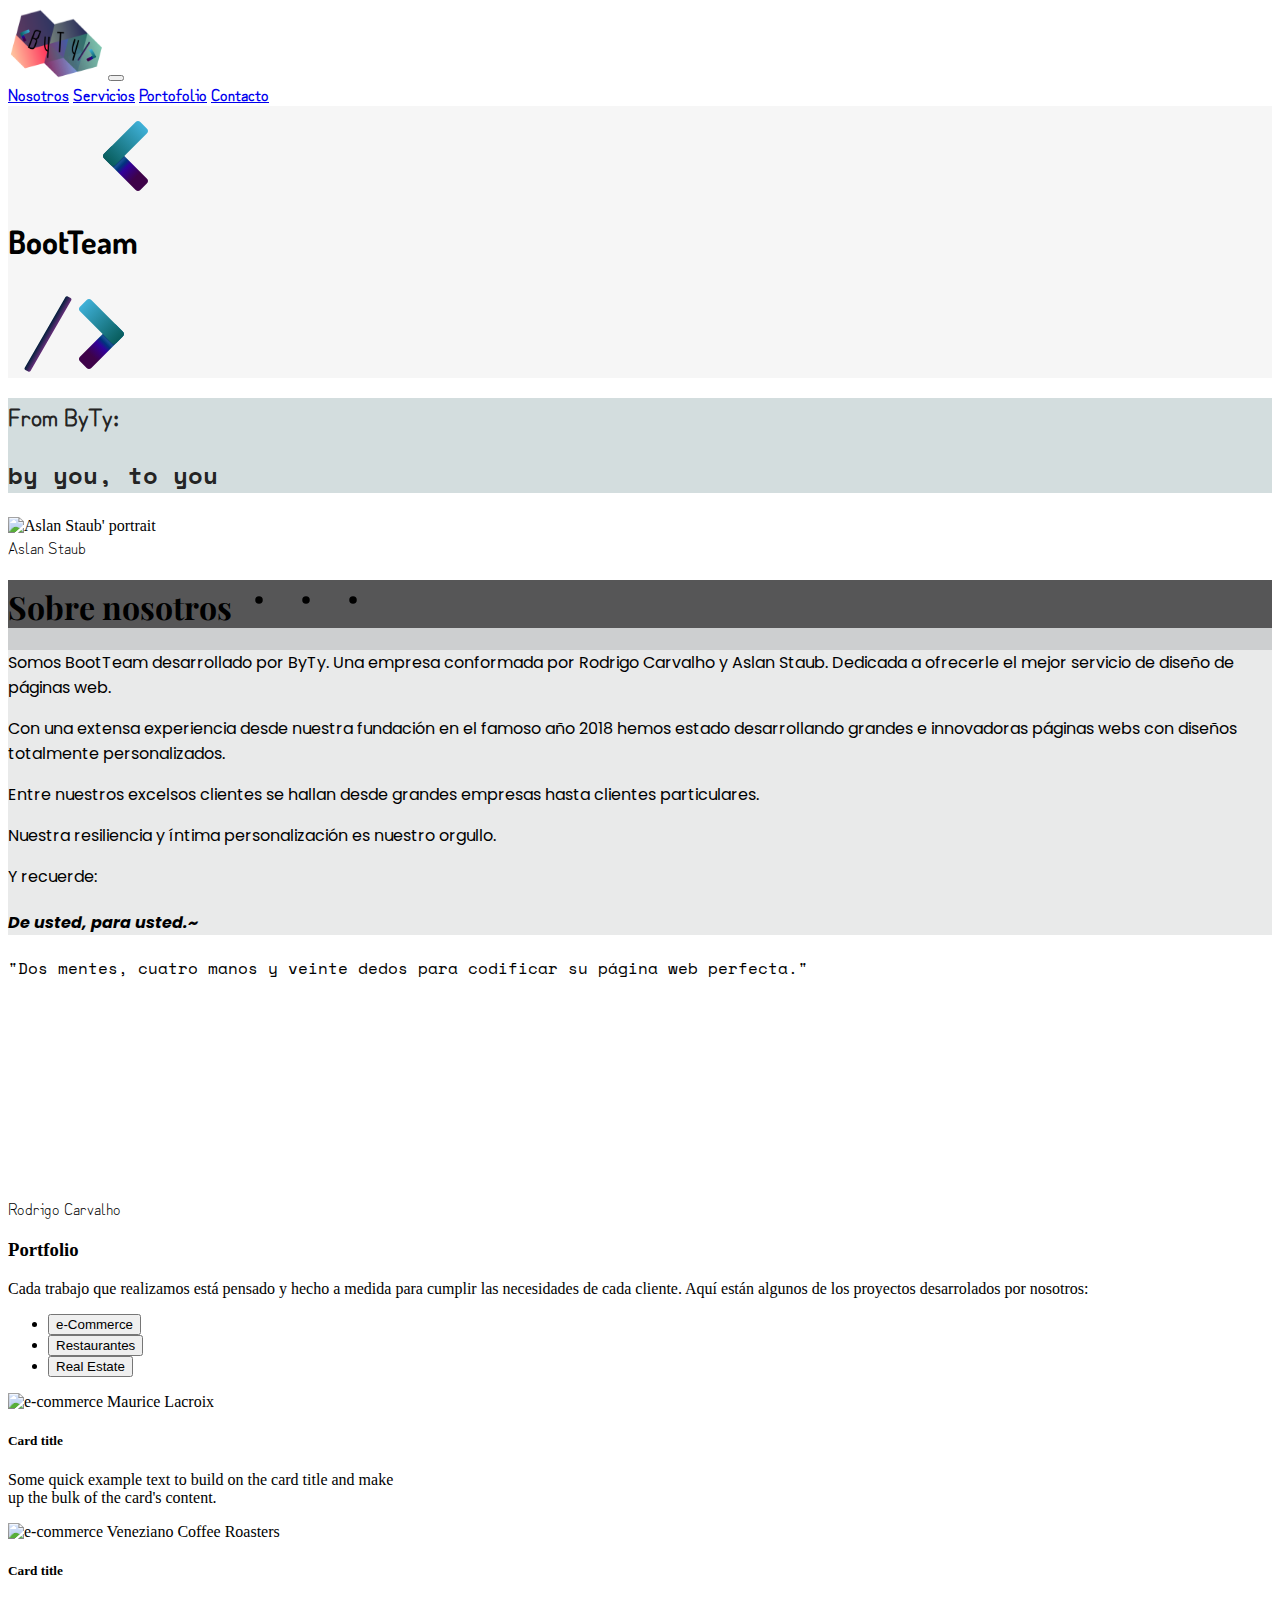
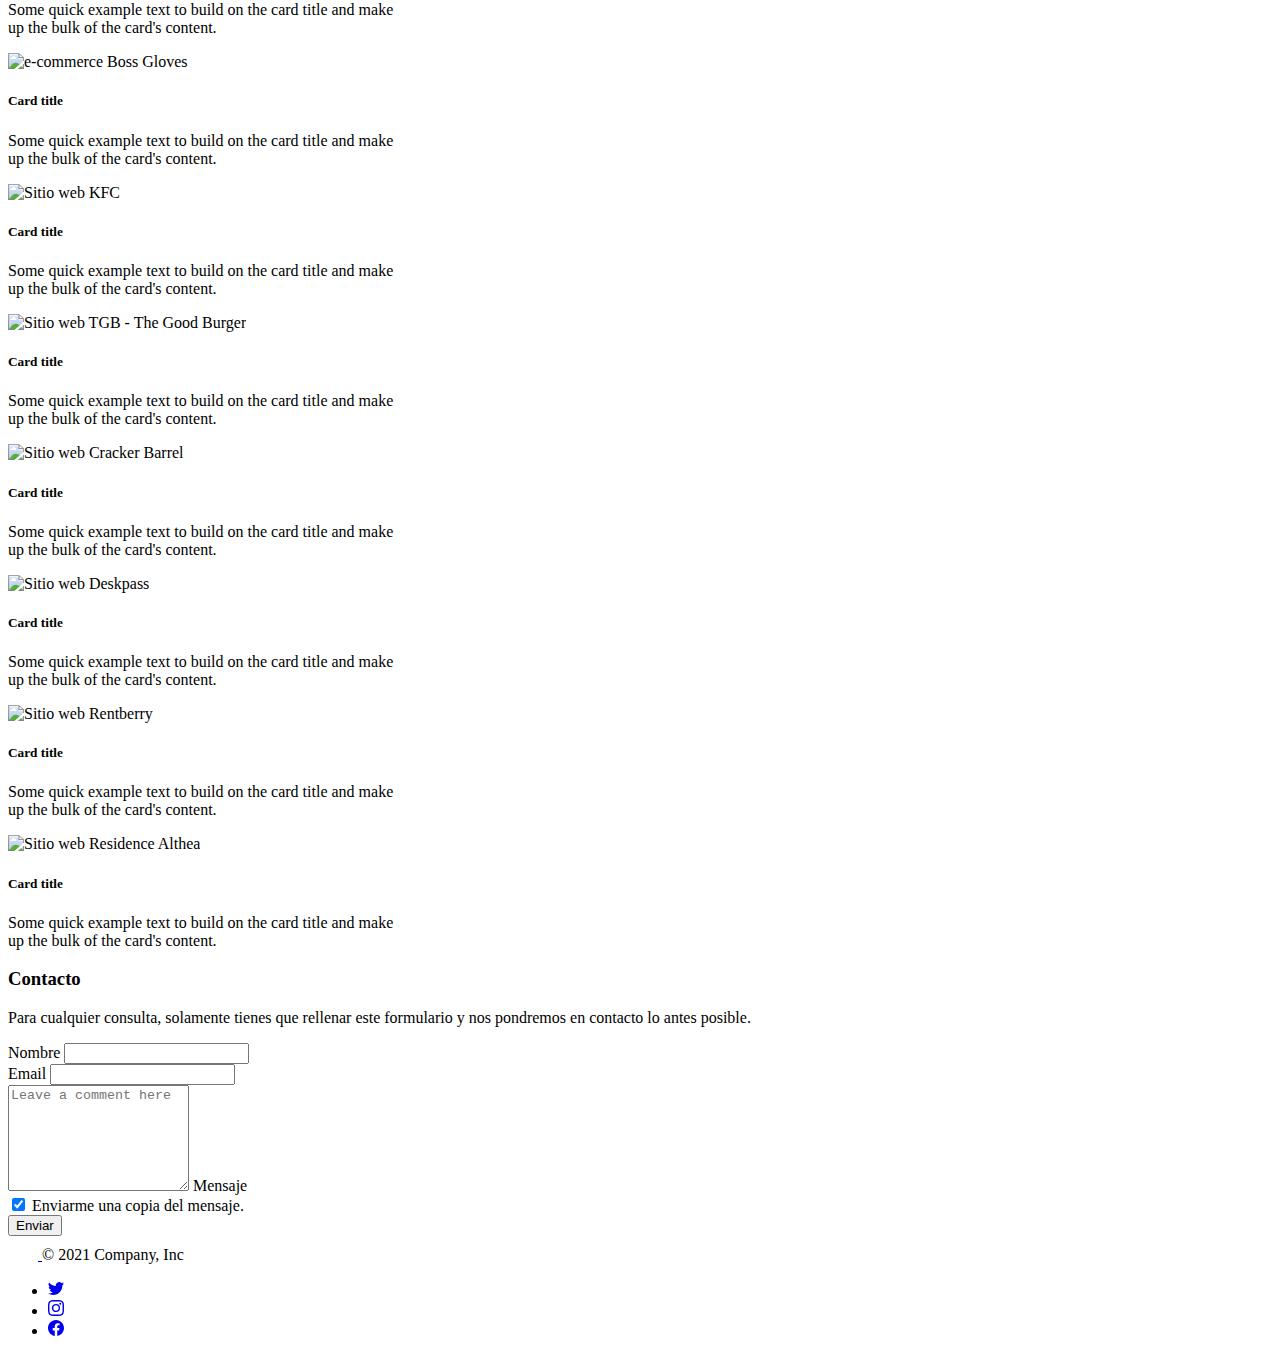
==== commit 45079394: "Merge branch 'feature' of https://github.com/CRodr86/collaborative-html-website into devRodr" ====
--- a/index.html
+++ b/index.html
@@ -1,20 +1,171 @@
 <!DOCTYPE html>
-<html lang="es">
+<html lang="es-ES">
+
+
 <head>
     <meta charset="UTF-8">
     <meta http-equiv="X-UA-Compatible" content="IE=edge">
     <meta name="viewport" content="width=device-width, initial-scale=1.0">
+    
+    <!-- Bootsrap CSS link -->
     <link rel="stylesheet" href="https://cdn.jsdelivr.net/npm/bootstrap@5.1.3/dist/css/bootstrap.min.css" integrity="sha384-1BmE4kWBq78iYhFldvKuhfTAU6auU8tT94WrHftjDbrCEXSU1oBoqyl2QvZ6jIW3" crossorigin="anonymous">
-    <link rel="stylesheet" href="style.css">
-    <title>Document</title>
+    
+    <!-- CSS links of the main project -->
+    <link rel="stylesheet" href="./assets/styles/styleOfTagline.css">
+    <link rel="stylesheet" href="./assets/styles/styleOfNavbar.css">
+    <link rel="stylesheet" href="assets/styles/firstHeadingstyle.css"">
+    
+    <!-- Google fonts links -->
+    <link rel="preconnect" href="https://fonts.googleapis.com">
+    <link rel="preconnect" href="https://fonts.gstatic.com" crossorigin>
+      <!-- Dosis font -->
+      <link href="https://fonts.googleapis.com/css2?family=Dosis:wght@600&display=swap" rel="stylesheet"> 
+      <!-- Zen font -->
+      <link href="https://fonts.googleapis.com/css2?family=Zen+Kurenaido&display=swap" rel="stylesheet"> 
+      <!-- Nova mono font -->
+      <link href="https://fonts.googleapis.com/css2?family=Nova+Mono&display=swap" rel="stylesheet">
+      <!-- Space mono font -->
+      <link href="https://fonts.googleapis.com/css2?family=Space+Mono:ital@1&display=swap" rel="stylesheet"> 
+      <!-- Poppins font -->
+      <link href="https://fonts.googleapis.com/css2?family=Poppins&display=swap" rel="stylesheet"> 
+      <!-- Playfair font -->
+      <link href="https://fonts.googleapis.com/css2?family=Playfair+Display:ital,wght@0,400;1,400;1,700;1,900&display=swap" rel="stylesheet">     <title>BootTeam Webpage Project</title>
 </head>
-<body>
+<body class="bg-dark">
     <div class="container-fluid">
-        <!-- Navbar -->
-
-        <!-- Tagline -->
-
-        <!-- First heading -->
+
+        <!-- NAVBAR -->
+        <div class="container-fluid d-flex flex-row justify-content-center">
+        
+            <!-- Navbar code setting -->
+            <nav class="navbar navbar-expand-lg navbar-dark mt-1 mb-1 rounded ">
+                <div class="container-fluid">
+                    <a class="navbar-brand" href="#"><img src="./assets/resources/ByTyIcon.png" alt="BootTeam brand icon, named ByTy"></a>
+            
+                    <!-- Navbar's buttons -->
+                    <button class="navbar-toggler" type="button" data-bs-toggle="collapse" data-bs-target="#navbarNavAltMarkup" aria-controls="navbarNavAltMarkup" aria-expanded="false" aria-label="Toggle navigation">
+                        <span class="navbar-toggler-icon"></span>
+                    </button>
+                    <div class="collapse navbar-collapse" id="navbarNavAltMarkup">
+                        <div class="navbar-nav text-light fs-4">
+                            <a class="nav-link active text-light" aria-current="page" href="#scrollspyHeading1">Nosotros</a>
+                            <a class="nav-link active text-light" href="#">Servicios</a>
+                            <a class="nav-link active text-light" href="#">Portofolio</a>
+                            <a class="nav-link active text-light" href="#">Contacto</a>
+                        </div>
+                    </div>
+                </div>
+            </nav>
+        </div>
+    
+        <!--TAGLINE-->
+
+        <!-- <div class="container"> -->
+        <div class="tagline  rounded ms-5 me-5 pt-5 pb-3">
+
+            <!-- title of the tagline -->
+            <div class="title rounded m-2 mb-5 d-flex flex-row justify-content-center ">
+        
+
+                <!-- Smaller than symbol < -->
+                <svg class="smaller" xmlns="http://www.w3.org/2000/svg" alt= "Smaller than" x="0px" y="0px"
+                width="80" height="80"
+                viewBox="0 0 226 226"
+                style=" fill:#000000;"><defs><linearGradient x1="162.22092" y1="204.59592" x2="81.79317" y2="124.16817" gradientUnits="userSpaceOnUse" id="color-1_1DQ3UxqezXN2_gr1"><stop offset="0.365" stop-color="#3e0249"></stop><stop offset="0.699" stop-color="#31009b"></stop><stop offset="0.819" stop-color="#00337c"></stop><stop offset="0.905" stop-color="#195196"></stop><stop offset="0.974" stop-color="#033656"></stop><stop offset="1" stop-color="#14466b"></stop></linearGradient><linearGradient x1="55.17696" y1="128.44804" x2="158.74146" y2="24.88354" gradientUnits="userSpaceOnUse" id="color-2_1DQ3UxqezXN2_gr2"><stop offset="0" stop-color="#085d5d"></stop><stop offset="1" stop-color="#40b2da"></stop></linearGradient></defs><g transform=""><g fill="none" fill-rule="nonzero" stroke="none" stroke-width="1" stroke-linecap="butt" stroke-linejoin="miter" stroke-miterlimit="10" stroke-dasharray="" stroke-dashoffset="0" font-family="none" font-weight="none" font-size="none" text-anchor="none" style="mix-blend-mode: normal"><path d="M0,226v-226h226v226z" fill="none"></path><g><path d="M45.10583,119.59637l89.54779,89.54779c3.64425,3.64425 9.5485,3.64425 13.19275,0l18.92279,-18.92279c3.64425,-3.64425 3.64425,-9.5485 0,-13.19275l-89.54779,-89.54779c-3.64425,-3.64425 -9.5485,-3.64425 -13.19275,0l-18.92279,18.92279c-3.63954,3.64425 -3.63954,9.5485 0,13.19275z" fill="url(#color-1_1DQ3UxqezXN2_gr1)"></path><path d="M77.22137,138.51917l89.54779,-89.54779c3.64425,-3.64425 3.64425,-9.5485 0,-13.19275l-18.92279,-18.92279c-3.64425,-3.64425 -9.5485,-3.64425 -13.19275,0l-89.54779,89.54779c-3.64425,3.64425 -3.64425,9.5485 0,13.19275l18.92279,18.92279c3.64425,3.63954 9.5485,3.63954 13.19275,0z" fill="url(#color-2_1DQ3UxqezXN2_gr2)"></path></g><path d="" fill="none"></path><path d="" fill="none"></path></g></g></svg>
+        
+                <!-- Main title -->
+                <h1 class="display-1">BootTeam</h1>
+        
+                <!-- Slash /  -->
+                <svg class="slash blink" xmlns="http://www.w3.org/2000/svg" alt= "Slash" x="0px" y="0px"
+                width="80" height="80"
+                viewBox="0 0 226 226"
+                style=" fill:#000000;"><defs><linearGradient x1="106.34242" y1="106.34242" x2="119.65758" y2="119.65758" gradientUnits="userSpaceOnUse" id="color-1_Bb2C9sTImP5A_gr1"><stop offset="0" stop-color="#001e3a"></stop><stop offset="1" stop-color="#682f7a"></stop></linearGradient></defs><g fill="none" fill-rule="nonzero" stroke="none" stroke-width="1" stroke-linecap="butt" stroke-linejoin="miter" stroke-miterlimit="10" stroke-dasharray="" stroke-dashoffset="0" font-family="none" font-weight="none" font-size="none" text-anchor="none" style="mix-blend-mode: normal"><path d="M0,226v-226h226v226z" fill="none"></path><g fill="url(#color-1_Bb2C9sTImP5A_gr1)"><path d="M31.57879,201.07879l-6.65758,-6.65758c-1.84096,-1.84096 -1.84096,-4.82133 0,-6.65758l162.84242,-162.84242c1.84096,-1.84096 4.82133,-1.84096 6.65758,0l6.65758,6.65758c1.84096,1.84096 1.84096,4.82133 0,6.65758l-162.84242,162.84242c-1.84096,1.84096 -4.82133,1.84096 -6.65758,0z"></path></g></g></svg>
+        
+                <!-- Bigger than symbol > -->
+                <svg class="bigger" xmlns="http://www.w3.org/2000/svg" alt= "Bigger than" x="0px" y="0px"
+                width="80" height="80"
+                viewBox="0 0 226 226"
+                style=" fill:#000000;"><defs><linearGradient x1="63.77908" y1="204.59592" x2="144.20683" y2="124.16817" gradientUnits="userSpaceOnUse" id="color-1_5NBZCc6ZPxah_gr1"><stop offset="0.365" stop-color="#3e0249"></stop><stop offset="0.699" stop-color="#31009b"></stop><stop offset="0.819" stop-color="#00337c"></stop><stop offset="0.905" stop-color="#195196"></stop><stop offset="0.974" stop-color="#033656"></stop><stop offset="1" stop-color="#076cb3"></stop></linearGradient><linearGradient x1="170.82304" y1="128.44804" x2="67.25854" y2="24.88354" gradientUnits="userSpaceOnUse" id="color-2_5NBZCc6ZPxah_gr2"><stop offset="0" stop-color="#085d5d"></stop><stop offset="1" stop-color="#40b2da"></stop></linearGradient></defs><g fill="none" fill-rule="nonzero" stroke="none" stroke-width="1" stroke-linecap="butt" stroke-linejoin="miter" stroke-miterlimit="10" stroke-dasharray="" stroke-dashoffset="0" font-family="none" font-weight="none" font-size="none" text-anchor="none" style="mix-blend-mode: normal"><path d="M0,226v-226h226v226z" fill="none"></path><g><path d="M180.89417,119.59638l-89.54779,89.54779c-3.64425,3.64425 -9.5485,3.64425 -13.19275,0l-18.92279,-18.92279c-3.64425,-3.64425 -3.64425,-9.5485 0,-13.19275l89.54779,-89.54779c3.64425,-3.64425 9.5485,-3.64425 13.19275,0l18.92279,18.92279c3.63954,3.64425 3.63954,9.5485 0,13.19275z" fill="url(#color-1_5NBZCc6ZPxah_gr1)"></path><path d="M148.77863,138.51917l-89.54779,-89.54779c-3.64425,-3.64425 -3.64425,-9.5485 0,-13.19275l18.92279,-18.92279c3.64425,-3.64425 9.5485,-3.64425 13.19275,0l89.54779,89.54779c3.64425,3.64425 3.64425,9.5485 0,13.19275l-18.92279,18.92279c-3.64425,3.63954 -9.5485,3.63954 -13.19275,0z" fill="url(#color-2_5NBZCc6ZPxah_gr2)"></path></g></g></svg>
+            </div>
+            <!-- End of the title in the tagline -->
+
+            <!-- Start of the subtitle in the tagline -->
+            <div class="subtitle m-4 rounded">
+                <h2 class="text-center fw-bolder">From ByTy: 
+                <p class="display-4 fst-italic pb-2">by you, to you</p></h2>
+            </div>
+        </div>
+
+        <!--FIRST HEADING-->
+        <div class="firstHeading  mt-5 mb-5">
+            <div class="container">
+                <div class="row">
+
+                    <!-- Aslan's photo profile -->
+                    <!-- column -->
+                    <div class="col-ms-2 col-lg-2">
+                        <div class="aslanContainer ">              
+                            <img class="aslanImg d-flex  rounded-circle" src="./assets/resources/FotoPerfilB&N.png" alt="Aslan Staub' portrait">
+                            <figcaption class="figure-caption text-center fs-5">Aslan Staub</figcaption>
+                        </div>
+                    </div>
+
+                    <!-- Title and text column -->
+                    <div class="col-ms-8 col-lg-8">
+                        <div class="text text-dark row rounded">
+                    
+                            <!-- Title of the frist heading -->
+                            <div class="firstHeadingTitle col-ms-8 col-lg-8">
+                                
+                                <!-- First Heading title -->
+                                <h1 class="rounded fw-bold mt-1 display-5 text-light" id="scrollspyHeading1">Sobre <b class="fst-italic"> nosotros</b>
+              
+                                    <!-- Three blinking dots afte the First Heading title -->
+                                    <svg class="dot" id="dot1" xmlns="http://www.w3.org/2000/svg" width="40" height="40" fill="currentColor" class="bi bi-dot" viewBox="0 0 16 16">
+                                        <path d="M8 9.5a1.5 1.5 0 1 0 0-3 1.5 1.5 0 0 0 0 3z"/>
+                                    </svg>
+                                    <svg class="dot" id="dot2" xmlns="http://www.w3.org/2000/svg" width="40" height="40" fill="currentColor" class="bi bi-dot" viewBox="0 0 16 16">
+                                        <path d="M8 9.5a1.5 1.5 0 1 0 0-3 1.5 1.5 0 0 0 0 3z"/>
+                                    </svg>
+                                    <svg class="dot" id="dot3" xmlns="http://www.w3.org/2000/svg" width="40" height="40" fill="currentColor" class="bi bi-dot" viewBox="0 0 16 16">
+                                        <path d="M8 9.5a1.5 1.5 0 1 0 0-3 1.5 1.5 0 0 0 0 3z"/>
+                                    </svg>
+                                </h1>
+
+                                <!-- First Heading paragraph -->
+                                <div class="paragraph fs-5 mt-3 mb-3 pt-2 ps-2 pe-3 pb-1 rounded">
+                                    <p> Somos BootTeam desarrollado por ByTy. Una empresa conformada por Rodrigo Carvalho y Aslan Staub. Dedicada a ofrecerle el mejor servicio de diseño de páginas web. </p>
+                                    <p> Con una extensa experiencia desde nuestra fundación en el famoso año 2018 hemos estado desarrollando grandes e innovadoras páginas webs con diseños totalmente personalizados.</p>
+                                    <p> Entre nuestros excelsos clientes se hallan desde grandes empresas hasta clientes particulares.</p> 
+                                    <p> Nuestra resiliencia y íntima personalización es nuestro orgullo.</p>
+                                    <p> Y recuerde:</p>
+                                    <h4><em> De usted, para usted.~</em></h4>
+                                </div>
+                            </div>
+
+                            <!-- Heading subtitle column end -->
+                            <div class="firstHeadingSubtitle col-ms-4 col-lg-4 display-6 text-center align-middle  rounded pt-5 ">
+                                <p>  "Dos mentes, cuatro manos y veinte dedos para codificar su página web perfecta."</p>
+                            </div>
+                        </div>
+                    </div>
+
+                    <!-- Final column for Rodri's profile -->
+                    <div class="col-ms-2 col-lg-2">
+                        <!-- Rodri's profile photo -->
+                        <div class="d-inline-block me-5">
+                            <div class="rodriContainer">
+                                <img class="rodriImg d-flex  overflow-visible" src="./assets/resources/RodrigoPortrait.png" alt="">
+                            </div>
+                            <figcaption class="figure-caption text-center fs-5">
+                                Rodrigo Carvalho
+                            </figcaption>
+                        </div>                      
+                    </div>
+                </div>
+            </div>
+        </div>
 
         <!-- Services -->
 
@@ -25,6 +176,7 @@
                     <h3>Portfolio</h3>
                     <p>Cada trabajo que realizamos está pensado y hecho a medida para cumplir las necesidades de cada cliente. Aquí están algunos de los proyectos desarrolados por nosotros: </p>
                 </div>
+                
                 <!-- Nav Pills -->
                 <ul class="nav nav-pills mb-5 mt-3 d-flex justify-content-center" id="pills-tab" role="tablist">
                     <li class="nav-item" role="presentation">
@@ -41,6 +193,7 @@
                     <div class="tab-pane fade show active" id="pills-home" role="tabpanel" aria-labelledby="pills-home-tab">
                         <div class="container">
                             <div class="row">
+                                
                                 <!-- Card 1 - e-Commerce -->
                                 <div class="col-4">
                                     <div class="card" style="width: 25rem;">
@@ -51,6 +204,7 @@
                                         </div>
                                     </div>
                                 </div>
+                                
                                 <!-- Card 2 - e-Commerce -->
                                 <div class="col-4">
                                     <div class="card" style="width: 25rem;">
@@ -61,6 +215,7 @@
                                         </div>
                                     </div>
                                 </div>
+                                
                                 <!-- Card 3 - e-Commerce -->
                                 <div class="col-4">
                                     <div class="card" style="width: 25rem;">
@@ -77,6 +232,7 @@
                     <div class="tab-pane fade" id="pills-profile" role="tabpanel" aria-labelledby="pills-profile-tab">
                         <div class="container">
                             <div class="row">
+                                
                                 <!-- Card 1 - Restaurantes -->
                                 <div class="col-4">
                                     <div class="card" style="width: 25rem;">
@@ -87,6 +243,7 @@
                                         </div>
                                     </div>
                                 </div>
+                                
                                 <!-- Card 2 - Restaurantes -->
                                 <div class="col-4">
                                     <div class="card" style="width: 25rem;">
@@ -97,6 +254,7 @@
                                         </div>
                                     </div>
                                 </div>
+                                
                                 <!-- Card 3 - Restaurantes -->
                                 <div class="col-4">
                                     <div class="card" style="width: 25rem;">
@@ -113,6 +271,7 @@
                     <div class="tab-pane fade" id="pills-contact" role="tabpanel" aria-labelledby="pills-contact-tab">
                         <div class="container">
                             <div class="row">
+                                
                                 <!-- Card 1 - Real Estate -->
                                 <div class="col-4">
                                     <div class="card" style="width: 25rem;">
@@ -123,6 +282,7 @@
                                         </div>
                                     </div>
                                 </div>
+                                
                                 <!-- Card 2 - Real Estate -->
                                 <div class="col-4">
                                     <div class="card" style="width: 25rem;">
@@ -133,6 +293,7 @@
                                         </div>
                                     </div>
                                 </div>
+                                
                                 <!-- Card 3 - Real Estate -->
                                 <div class="col-4">
                                     <div class="card" style="width: 25rem;">
@@ -149,6 +310,7 @@
                 </div>
             </div>
         </div>
+        
         <!-- Contact -->
         <div class="container mt-5">
             <div class="row d-flex justify-content-center">
@@ -160,8 +322,8 @@
             <div class="row d-flex justify-content-center mt-5">
                 <div class="col-6">
                     <form>
-                        <!-- Nombre -->
                         
+                        <!-- Name -->
                         <div class="input-group mb-3">
                             <span class="input-group-text" id="inputGroup-sizing-default">Nombre</span>
                             <input type="text" class="form-control" aria-label="Sizing example input" aria-describedby="inputGroup-sizing-default">
@@ -173,7 +335,7 @@
                             <input type="text" class="form-control" aria-label="Sizing example input" aria-describedby="inputGroup-sizing-default">
                         </div>
                     
-                        <!-- Mensaje -->
+                        <!-- Message -->
                         <div class="form-floating">
                             <textarea class="form-control" placeholder="Leave a comment here" id="floatingTextarea2" style="height: 100px"></textarea>
                             <label for="floatingTextarea2">Mensaje</label>
@@ -193,12 +355,13 @@
                             </label>
                         </div>
                     
-                        <!-- Enviar -->
+                        <!-- Submit Button -->
                         <button type="submit" class="btn btn-primary btn-block mb-4">Enviar</button>
                     </form>
                 </div>
             </div>
         </div>
+        
         <!-- Footer -->
         <div class="container">
             <footer class="d-flex flex-wrap justify-content-between align-items-center py-3 my-4 border-top">
@@ -209,6 +372,7 @@
                     <span class="text-muted">&copy; 2021 Company, Inc</span>
                 </div>
                 <ul class="nav col-md-4 justify-content-end list-unstyled d-flex">
+                   
                     <!-- Twitter Logo -->
                     <li class="ms-3">
                         <a class="text-muted" href="#">
@@ -217,6 +381,7 @@
                             </svg>
                         </a>
                     </li>
+
                     <!-- Instagram Logo -->
                     <li class="ms-3">
                         <a class="text-muted" href="#">
@@ -225,6 +390,7 @@
                             </svg>
                         </a>
                     </li>
+
                     <!-- Facebook Logo -->
                     <li class="ms-3">
                         <a class="text-muted" href="#">
--- a/assets/styles/styleOfTagline.css
+++ b/assets/styles/styleOfTagline.css
@@ -0,0 +1,77 @@
+
+.tagline 
+{
+  background-image: url("https://c.wallhere.com/photos/0a/5a/Laravel_simple_code_programming_PHP_low_poly_minimalism_colorful-78616.png!d");
+  background-position-x: 100%;
+  background-position-y: 75%;
+  background-color: rgba(0, 0, 0, 0);
+  font-family: 'Dosis', sans-serif;
+
+}
+
+.tagline .title
+{
+  background-color: rgba(235, 235, 235, 0.432);
+}
+
+.tagline .title .smaller
+{
+  margin-top: 10px;
+  margin-left: 5em;
+
+}
+
+
+.tagline .title .slash
+{
+  margin-top: 10px;
+  transform: rotate(-15deg);
+    
+}
+.blink 
+{
+  animation: blink-animation 1s steps(5, start) infinite;
+  -webkit-animation: blink-animation 1s steps(5, start) infinite;
+}
+  @keyframes blink-animation 
+  {
+    to 
+    {
+      visibility: hidden;
+    }
+  }
+  @-webkit-keyframes blink-animation 
+  {
+    to 
+    {
+      visibility: hidden;
+    }
+  }
+
+.tagline .title .bigger
+{
+
+    position: relative;
+    margin-top: 10px;
+    z-index: +2;
+    left: -2em;
+}
+
+.subtitle
+{   
+    background-color: rgba(145, 170, 173, 0.404);
+    color: rgb(36, 36, 36)
+
+}
+
+.subtitle .text-center 
+{
+    font-family: 'Zen Kurenaido', sans-serif;
+
+}
+
+.subtitle .text-center .fst-italic
+{
+    
+    font-family: 'Space Mono', monospace;
+}--- a/assets/styles/styleOfNavbar.css
+++ b/assets/styles/styleOfNavbar.css
@@ -0,0 +1,10 @@
+
+.navbar-brand img{
+    height: 70px;
+}
+
+.navbar-nav{
+    font-family: 'Zen Kurenaido', sans-serif;
+    font-weight: bolder;
+    /* font-size: larger; */
+}--- a/assets/styles/firstHeadingstyle.css
+++ b/assets/styles/firstHeadingstyle.css
@@ -0,0 +1,129 @@
+/* Text display background */
+.text
+{   
+    background-image: url("https://c.pxhere.com/photos/26/bb/work_table_workspace_desk_paper_typewriter-10354.jpg!d");
+}
+
+    /* Background of the Title */
+    .firstHeadingTitle
+    {
+        background-color: rgba(19, 28, 34, 0.212); 
+    }
+        /* The main Title */
+        .firstHeadingTitle h1
+        {
+            font-family: 'Playfair Display', serif;
+            background-color: rgba(22, 22, 22, 0.651);
+        }
+        
+            h1 b
+            {
+                font-weight: 700;
+            }
+
+            /* Dots blinking animation */
+            .dot#dot1
+            {
+                animation: blink-animation 2s steps(2, start) infinite;
+                -webkit-animation: blink-animation 2s steps(2, start) infinite;
+              }
+                @keyframes blink-animation 
+                {
+                  to 
+                  {
+                    visibility: hidden;
+                  }
+                }
+                @-webkit-keyframes blink-animation 
+                {
+                  to 
+                  {
+                    visibility: hidden;
+                  }
+                }
+
+            .dot#dot2
+            {
+                animation: blink-animation 2s steps(3, start) infinite;
+                -webkit-animation: blink-animation 2s steps(3, start) infinite;
+                }
+                @keyframes blink-animation 
+                {
+                    to 
+                    {
+                    visibility: hidden;
+                    }
+                }
+                @-webkit-keyframes blink-animation 
+                {
+                    to 
+                    {
+                    visibility: hidden;
+                    }
+                }
+
+            .dot#dot3
+            {
+                animation: blink-animation 2s steps(4, start) infinite;
+                -webkit-animation: blink-animation 2s steps(4, start) infinite;
+                }
+                @keyframes blink-animation 
+                {
+                    to 
+                    {
+                    visibility: hidden;
+                    }
+                }
+                @-webkit-keyframes blink-animation 
+                {
+                    to 
+                    {
+                    visibility: hidden;
+                    }
+                }
+    
+/* Aslan's Image */
+.aslanImg
+{
+    width: 200px;    
+}
+
+/* Title of the first Heading */
+/* Paragraph */
+.firstHeadingTitle .paragraph
+{
+    font-family: 'Poppins', sans-serif;
+    background-color: rgba(255, 255, 255, 0.562);
+}
+
+/* Right subtitle */
+.firstHeadingSubtitle
+{
+    font-family: 'Space Mono', monospace;
+    background-color: rgba(255, 255, 255, 0.596);
+}
+
+/* Rodri image container */
+.rodriContainer
+{
+  position: relative;
+  width: 200px;
+  height: 200px;
+  overflow: hidden;
+  border-radius: 50%;
+}
+
+    .rodriImg
+    {
+        width: 100%;
+        height: auto;
+        z-index: 10;
+    }
+
+
+/* Caption of both Aslan's and Rodri's image */
+
+figcaption 
+{
+    font-family: 'Zen Kurenaido', sans-serif;
+}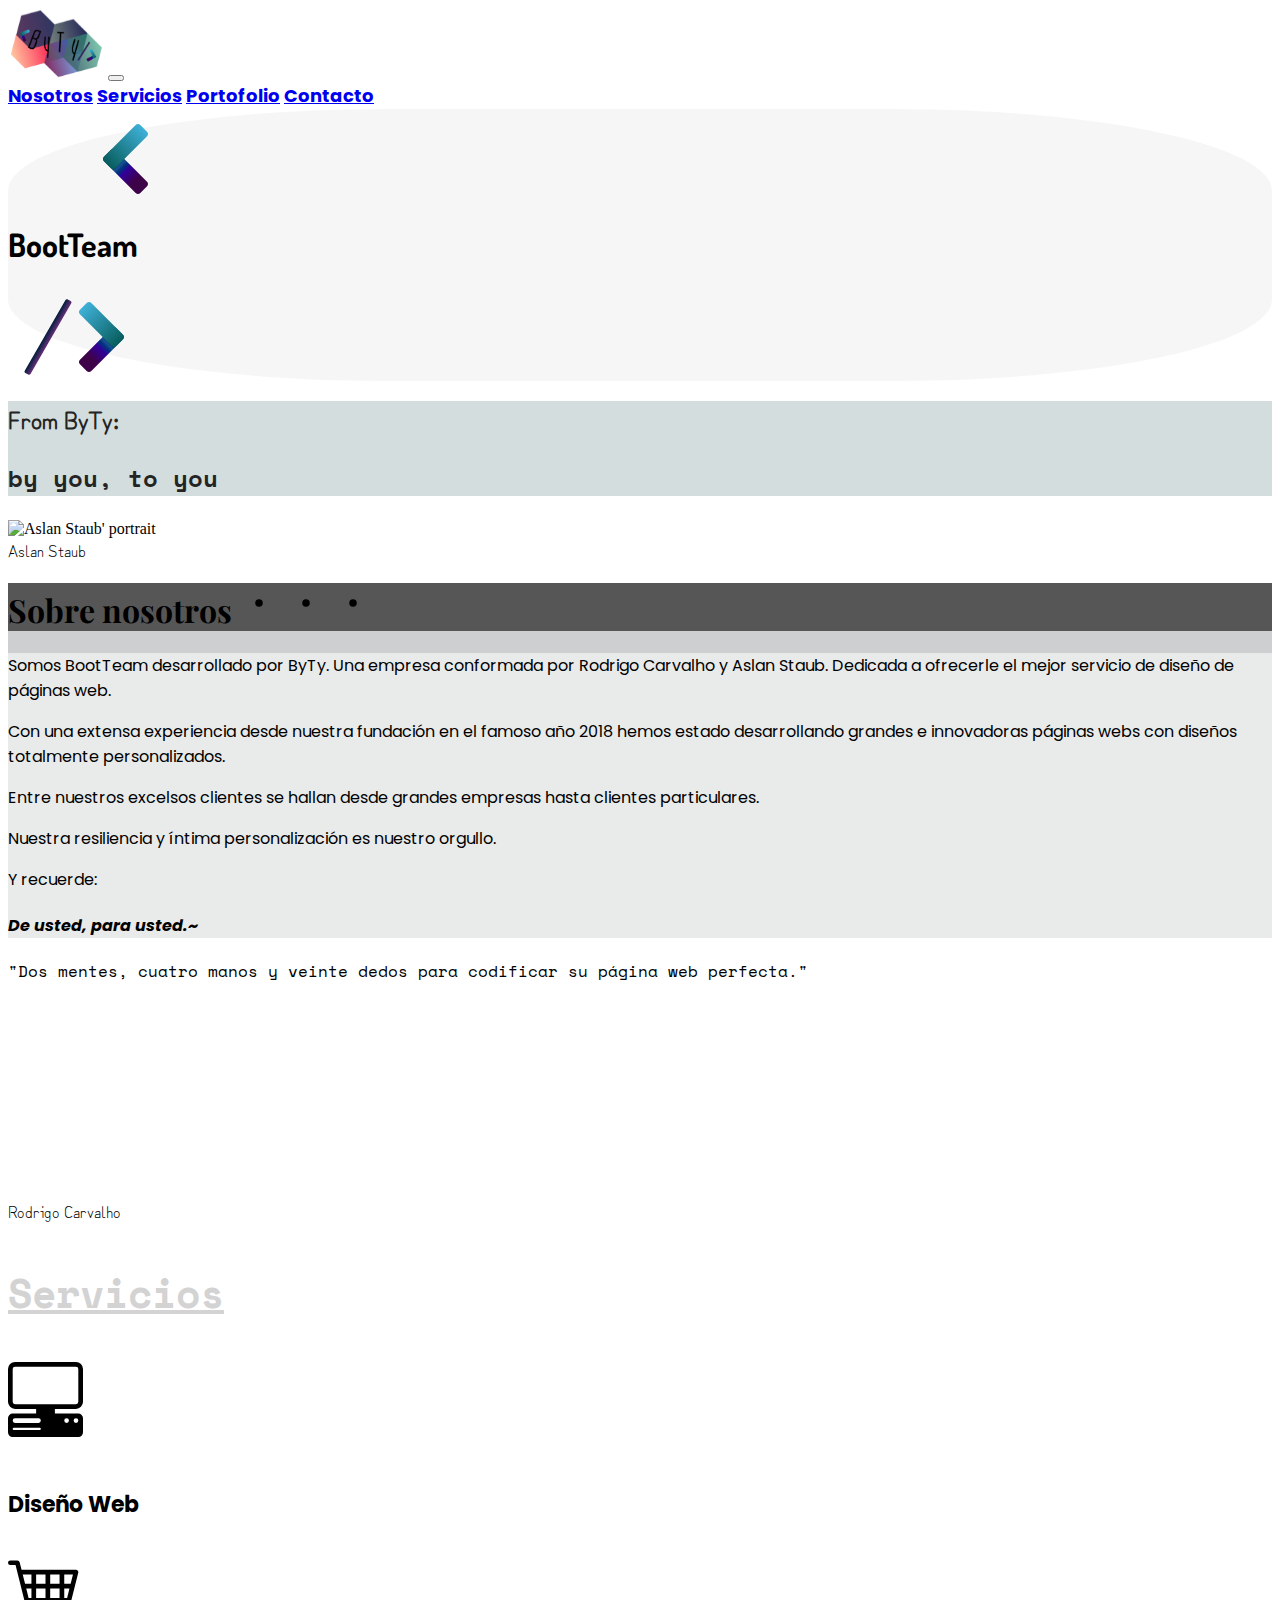
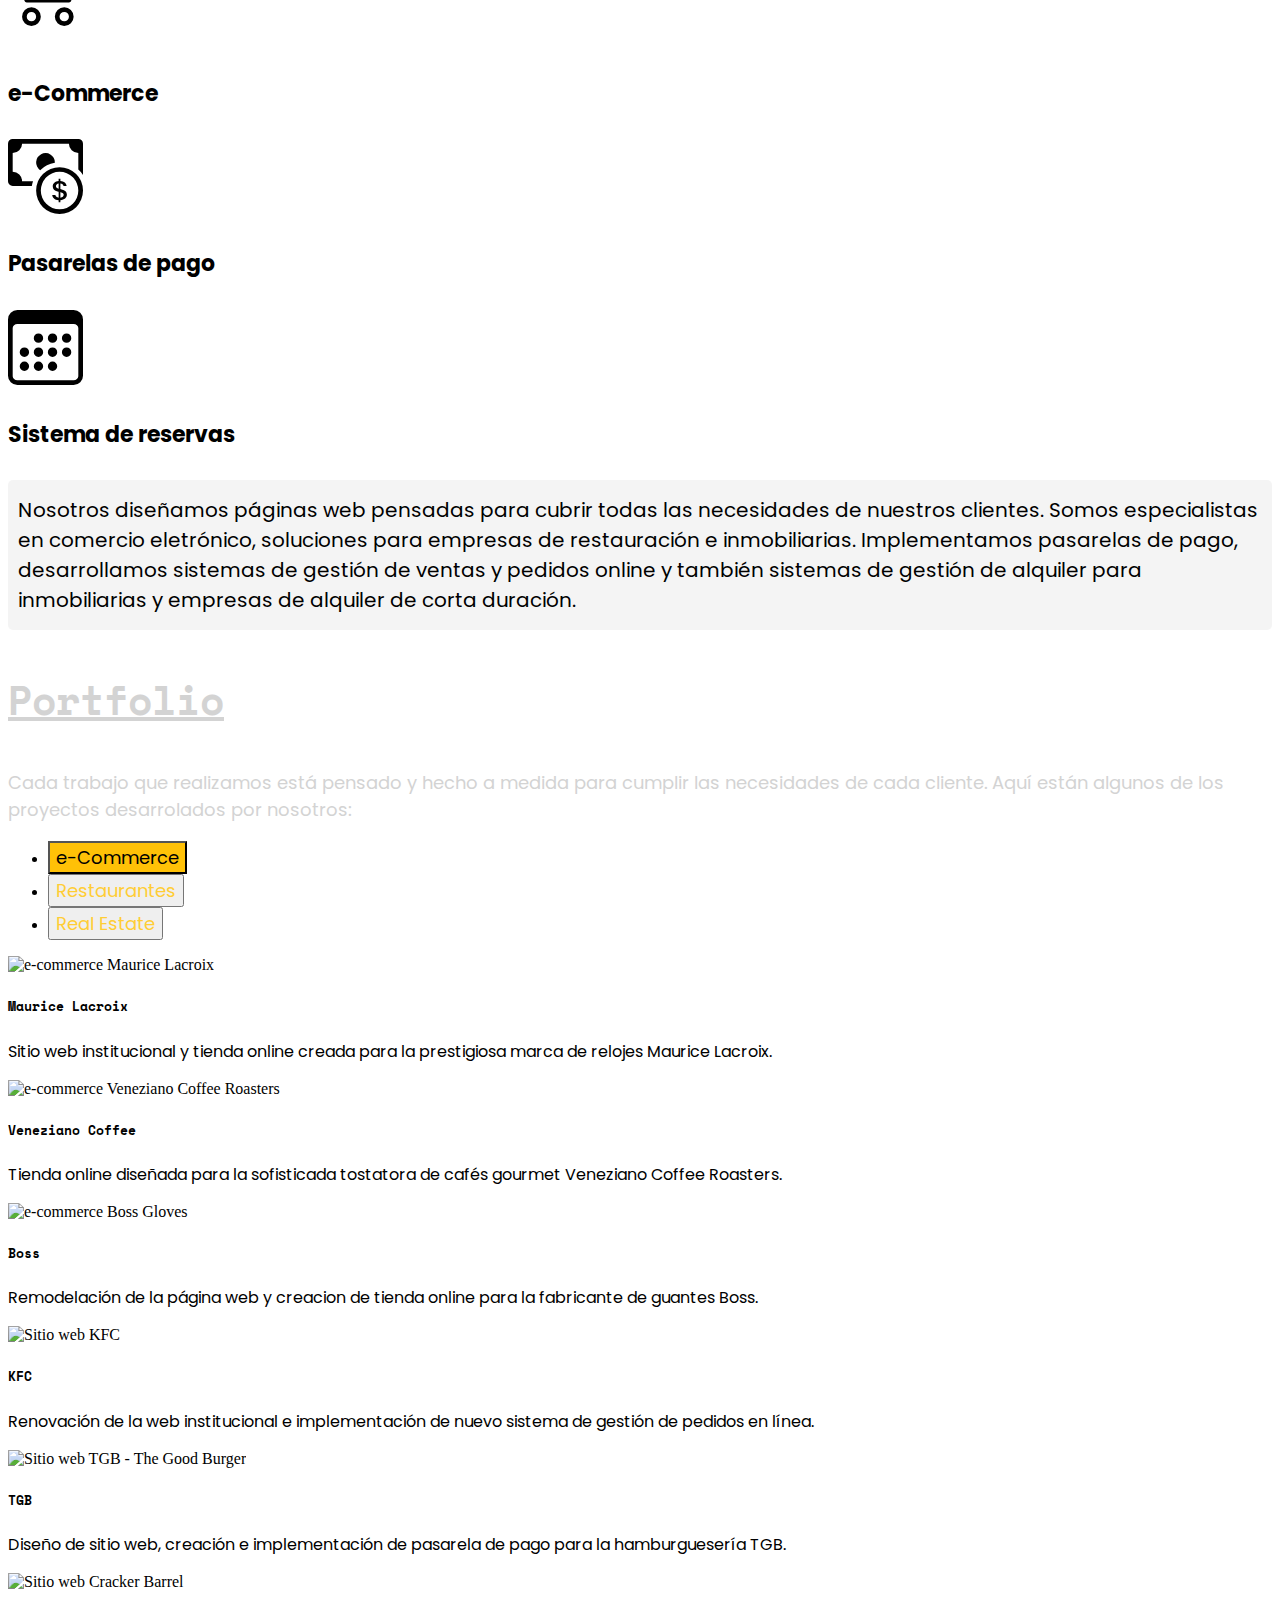
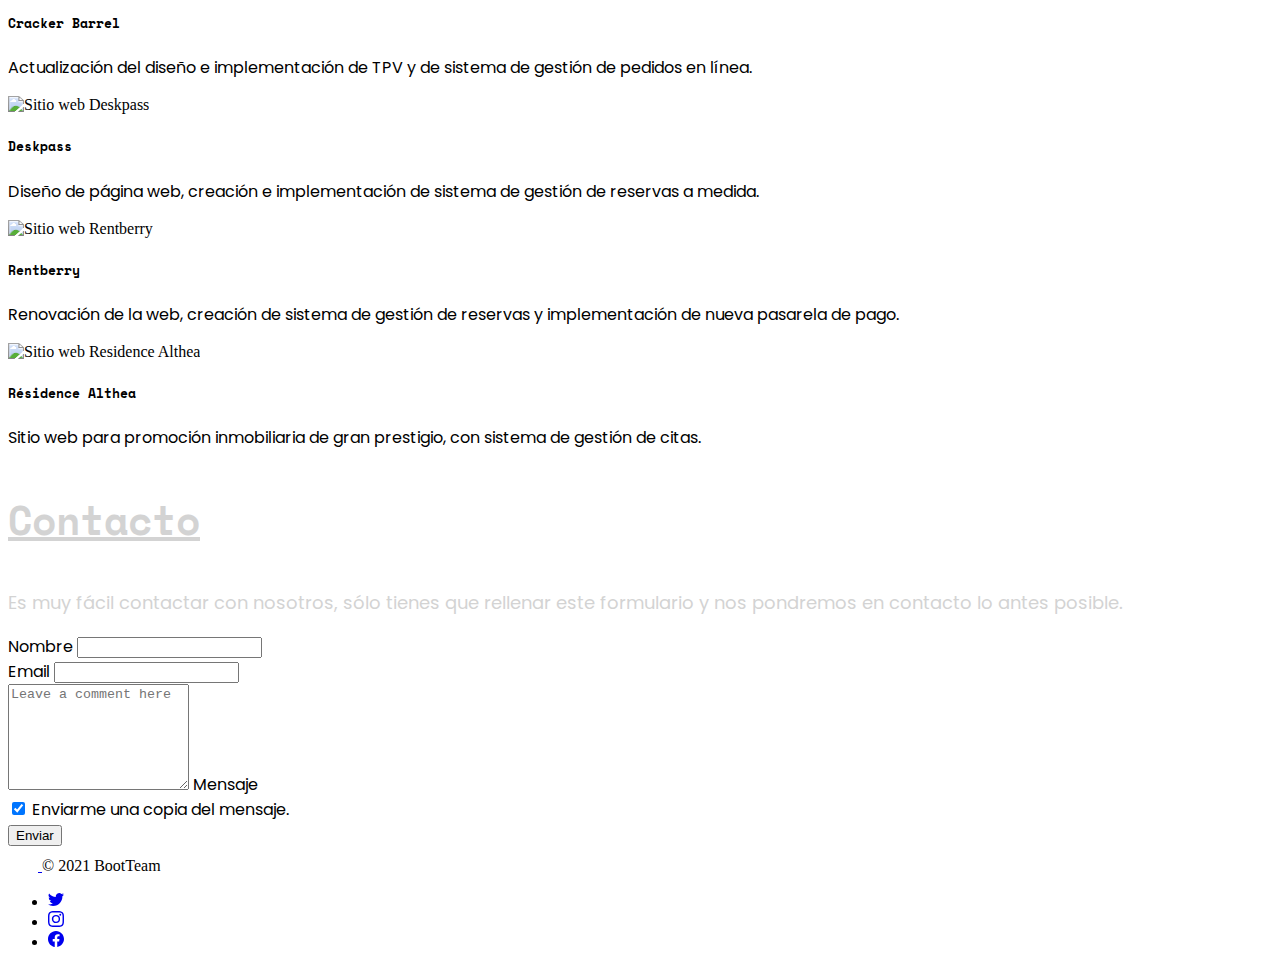
==== commit 103adc1a: "Unificación de códigos y estilos" ====
--- a/index.html
+++ b/index.html
@@ -1,6 +1,5 @@
 <!DOCTYPE html>
 <html lang="es-ES">
-
 
 <head>
     <meta charset="UTF-8">
@@ -13,7 +12,10 @@
     <!-- CSS links of the main project -->
     <link rel="stylesheet" href="./assets/styles/styleOfTagline.css">
     <link rel="stylesheet" href="./assets/styles/styleOfNavbar.css">
-    <link rel="stylesheet" href="assets/styles/firstHeadingstyle.css"">
+    <link rel="stylesheet" href="./assets/styles/firstHeadingstyle.css">
+    <link rel="stylesheet" href="./assets/styles/portfolioStyle.css">
+    <link rel="stylesheet" href="./assets/styles/contactStyle.css">
+    <link rel="stylesheet" href="./assets/styles/servicesStyle.css">
     
     <!-- Google fonts links -->
     <link rel="preconnect" href="https://fonts.googleapis.com">
@@ -29,7 +31,8 @@
       <!-- Poppins font -->
       <link href="https://fonts.googleapis.com/css2?family=Poppins&display=swap" rel="stylesheet"> 
       <!-- Playfair font -->
-      <link href="https://fonts.googleapis.com/css2?family=Playfair+Display:ital,wght@0,400;1,400;1,700;1,900&display=swap" rel="stylesheet">     <title>BootTeam Webpage Project</title>
+      <link href="https://fonts.googleapis.com/css2?family=Playfair+Display:ital,wght@0,400;1,400;1,700;1,900&display=swap" rel="stylesheet">
+      <title>BootTeam Webpage Project</title>
 </head>
 <body class="bg-dark">
     <div class="container-fluid">
@@ -49,9 +52,9 @@
                     <div class="collapse navbar-collapse" id="navbarNavAltMarkup">
                         <div class="navbar-nav text-light fs-4">
                             <a class="nav-link active text-light" aria-current="page" href="#scrollspyHeading1">Nosotros</a>
-                            <a class="nav-link active text-light" href="#">Servicios</a>
-                            <a class="nav-link active text-light" href="#">Portofolio</a>
-                            <a class="nav-link active text-light" href="#">Contacto</a>
+                            <a class="nav-link active text-light" href="#scrollspyServices">Servicios</a>
+                            <a class="nav-link active text-light" href="#scrollspyPortfolio">Portofolio</a>
+                            <a class="nav-link active text-light" href="#scrollspyContact">Contacto</a>
                         </div>
                     </div>
                 </div>
@@ -61,7 +64,7 @@
         <!--TAGLINE-->
 
         <!-- <div class="container"> -->
-        <div class="tagline  rounded ms-5 me-5 pt-5 pb-3">
+        <div class="tagline rounded ms-5 me-5 pt-5 pb-3">
 
             <!-- title of the tagline -->
             <div class="title rounded m-2 mb-5 d-flex flex-row justify-content-center ">
@@ -104,7 +107,7 @@
 
                     <!-- Aslan's photo profile -->
                     <!-- column -->
-                    <div class="col-ms-2 col-lg-2">
+                    <div class="col-sm-2 col-lg-2">
                         <div class="aslanContainer ">              
                             <img class="aslanImg d-flex  rounded-circle" src="./assets/resources/FotoPerfilB&N.png" alt="Aslan Staub' portrait">
                             <figcaption class="figure-caption text-center fs-5">Aslan Staub</figcaption>
@@ -112,16 +115,16 @@
                     </div>
 
                     <!-- Title and text column -->
-                    <div class="col-ms-8 col-lg-8">
+                    <div class="col-sm-8 col-lg-8">
                         <div class="text text-dark row rounded">
                     
                             <!-- Title of the frist heading -->
-                            <div class="firstHeadingTitle col-ms-8 col-lg-8">
+                            <div class="firstHeadingTitle col-sm-8 col-lg-8">
                                 
                                 <!-- First Heading title -->
                                 <h1 class="rounded fw-bold mt-1 display-5 text-light" id="scrollspyHeading1">Sobre <b class="fst-italic"> nosotros</b>
               
-                                    <!-- Three blinking dots afte the First Heading title -->
+                                    <!-- Three blinking dots after the First Heading title -->
                                     <svg class="dot" id="dot1" xmlns="http://www.w3.org/2000/svg" width="40" height="40" fill="currentColor" class="bi bi-dot" viewBox="0 0 16 16">
                                         <path d="M8 9.5a1.5 1.5 0 1 0 0-3 1.5 1.5 0 0 0 0 3z"/>
                                     </svg>
@@ -145,14 +148,14 @@
                             </div>
 
                             <!-- Heading subtitle column end -->
-                            <div class="firstHeadingSubtitle col-ms-4 col-lg-4 display-6 text-center align-middle  rounded pt-5 ">
+                            <div class="firstHeadingSubtitle col-ms-4 col-lg-4 display-6 text-center align-middle rounded pt-5 ">
                                 <p>  "Dos mentes, cuatro manos y veinte dedos para codificar su página web perfecta."</p>
                             </div>
                         </div>
                     </div>
 
                     <!-- Final column for Rodri's profile -->
-                    <div class="col-ms-2 col-lg-2">
+                    <div class="col-sm-2 col-lg-2">
                         <!-- Rodri's profile photo -->
                         <div class="d-inline-block me-5">
                             <div class="rodriContainer">
@@ -168,17 +171,62 @@
         </div>
 
         <!-- Services -->
-
+        <div class="container-fluid p-4 ">
+
+            <!-- Services Header -->
+            <div class="row d-flex justify-content-center">
+                <div class="col-sm-9 col-lg-9 p-3 text-center servicesHeader" id="scrollspyServices">
+                    <h3>Servicios</h3>
+                </div>
+            <div>
+            <div class="row d-flex justify-content-center servicesIcons">
+                <div class="col-sm-2 col-lg-2 bg-light bg-gradient bg-opacity-75  text-center rounded pt-4 pb-2 m-1">
+                    <svg xmlns="http://www.w3.org/2000/svg" width="75" height="75" fill="currentColor" class="bi bi-pc-display-horizontal" viewBox="0 0 16 16">
+                        <path fill-rule="evenodd" d="M1.5 0A1.5 1.5 0 0 0 0 1.5v7A1.5 1.5 0 0 0 1.5 10H6v1H1a1 1 0 0 0-1 1v3a1 1 0 0 0 1 1h14a1 1 0 0 0 1-1v-3a1 1 0 0 0-1-1h-5v-1h4.5A1.5 1.5 0 0 0 16 8.5v-7A1.5 1.5 0 0 0 14.5 0h-13Zm0 1a.5.5 0 0 0-.5.5v7a.5.5 0 0 0 .5.5h13a.5.5 0 0 0 .5-.5v-7a.5.5 0 0 0-.5-.5h-13ZM12 12.5a.5.5 0 1 1 1 0 .5.5 0 0 1-1 0Zm2 0a.5.5 0 1 1 1 0 .5.5 0 0 1-1 0ZM1.5 12a.5.5 0 0 0 0 1h5a.5.5 0 0 0 0-1h-5ZM1 14.25a.25.25 0 0 1 .25-.25h5.5a.25.25 0 1 1 0 .5h-5.5a.25.25 0 0 1-.25-.25Z"/>
+                    </svg>
+                    <h4 id="webDesignText">Diseño Web</h4>
+                </div>
+                <div class="col-sm-2 col-lg-2 bg-light bg-gradient bg-opacity-75 text-center rounded pt-4 pb-2 m-1">
+                    <svg xmlns="http://www.w3.org/2000/svg" width="75" height="75" fill="currentColor" class="bi bi-cart4" viewBox="0 0 16 16">
+                        <path d="M0 2.5A.5.5 0 0 1 .5 2H2a.5.5 0 0 1 .485.379L2.89 4H14.5a.5.5 0 0 1 .485.621l-1.5 6A.5.5 0 0 1 13 11H4a.5.5 0 0 1-.485-.379L1.61 3H.5a.5.5 0 0 1-.5-.5zM3.14 5l.5 2H5V5H3.14zM6 5v2h2V5H6zm3 0v2h2V5H9zm3 0v2h1.36l.5-2H12zm1.11 3H12v2h.61l.5-2zM11 8H9v2h2V8zM8 8H6v2h2V8zM5 8H3.89l.5 2H5V8zm0 5a1 1 0 1 0 0 2 1 1 0 0 0 0-2zm-2 1a2 2 0 1 1 4 0 2 2 0 0 1-4 0zm9-1a1 1 0 1 0 0 2 1 1 0 0 0 0-2zm-2 1a2 2 0 1 1 4 0 2 2 0 0 1-4 0z"/>
+                    </svg>
+                    <h4 id="ecommerceText">e-Commerce</h4>
+                </div>
+                <div class="col-sm-2 col-lg-2 bg-light bg-gradient bg-opacity-75 text-center rounded pt-4 pb-2 m-1">
+                    <svg xmlns="http://www.w3.org/2000/svg" width="75" height="75" fill="currentColor" class="bi bi-cash-coin" viewBox="0 0 16 16">
+                        <path fill-rule="evenodd" d="M11 15a4 4 0 1 0 0-8 4 4 0 0 0 0 8zm5-4a5 5 0 1 1-10 0 5 5 0 0 1 10 0z"/>
+                        <path d="M9.438 11.944c.047.596.518 1.06 1.363 1.116v.44h.375v-.443c.875-.061 1.386-.529 1.386-1.207 0-.618-.39-.936-1.09-1.1l-.296-.07v-1.2c.376.043.614.248.671.532h.658c-.047-.575-.54-1.024-1.329-1.073V8.5h-.375v.45c-.747.073-1.255.522-1.255 1.158 0 .562.378.92 1.007 1.066l.248.061v1.272c-.384-.058-.639-.27-.696-.563h-.668zm1.36-1.354c-.369-.085-.569-.26-.569-.522 0-.294.216-.514.572-.578v1.1h-.003zm.432.746c.449.104.655.272.655.569 0 .339-.257.571-.709.614v-1.195l.054.012z"/>
+                        <path d="M1 0a1 1 0 0 0-1 1v8a1 1 0 0 0 1 1h4.083c.058-.344.145-.678.258-1H3a2 2 0 0 0-2-2V3a2 2 0 0 0 2-2h10a2 2 0 0 0 2 2v3.528c.38.34.717.728 1 1.154V1a1 1 0 0 0-1-1H1z"/>
+                        <path d="M9.998 5.083 10 5a2 2 0 1 0-3.132 1.65 5.982 5.982 0 0 1 3.13-1.567z"/>
+                    </svg>
+                    <h4>Pasarelas de pago</h4>
+                </div>
+                <div class="col-sm-2 col-lg-2 bg-light bg-gradient bg-opacity-75 text-center rounded pt-4 pb-2 m-1">
+                    <svg xmlns="http://www.w3.org/2000/svg" width="75" height="75" fill="currentColor" class="bi bi-calendar3" viewBox="0 0 16 16">
+                        <path d="M14 0H2a2 2 0 0 0-2 2v12a2 2 0 0 0 2 2h12a2 2 0 0 0 2-2V2a2 2 0 0 0-2-2zM1 3.857C1 3.384 1.448 3 2 3h12c.552 0 1 .384 1 .857v10.286c0 .473-.448.857-1 .857H2c-.552 0-1-.384-1-.857V3.857z"/>
+                        <path d="M6.5 7a1 1 0 1 0 0-2 1 1 0 0 0 0 2zm3 0a1 1 0 1 0 0-2 1 1 0 0 0 0 2zm3 0a1 1 0 1 0 0-2 1 1 0 0 0 0 2zm-9 3a1 1 0 1 0 0-2 1 1 0 0 0 0 2zm3 0a1 1 0 1 0 0-2 1 1 0 0 0 0 2zm3 0a1 1 0 1 0 0-2 1 1 0 0 0 0 2zm3 0a1 1 0 1 0 0-2 1 1 0 0 0 0 2zm-9 3a1 1 0 1 0 0-2 1 1 0 0 0 0 2zm3 0a1 1 0 1 0 0-2 1 1 0 0 0 0 2zm3 0a1 1 0 1 0 0-2 1 1 0 0 0 0 2z"/>
+                    </svg>
+                    <h4>Sistema de reservas</h4>
+                </div>
+                <div class="row d-flex justify-content-center">
+                    <div class="col-sm-8 col-lg-8 text-center rounded pt-3 m-1 servicesParagraph">
+                        <div class="p-3">
+                            <p>Nosotros diseñamos páginas web pensadas para cubrir todas las necesidades de nuestros clientes. Somos especialistas en comercio eletrónico, soluciones para empresas de restauración e inmobiliarias. Implementamos pasarelas de pago, desarrollamos sistemas de gestión de ventas y pedidos online y también sistemas de gestión de alquiler para inmobiliarias y empresas de alquiler de corta duración.</p>
+                        </div>
+                    </div>
+                </div>
+            </div>
+        </div>
         <!-- Portfolio -->
-        <div class="container">
+        <div class="container-fluid">
             <div class="row d-flex justify-content-center">
-                <div class="col-10 mt-5">
+                <div class="col-sm-9 col-lg-9 mt-5 mb-0 p-3 text-center portfolioHeader" id="scrollspyPortfolio">
                     <h3>Portfolio</h3>
                     <p>Cada trabajo que realizamos está pensado y hecho a medida para cumplir las necesidades de cada cliente. Aquí están algunos de los proyectos desarrolados por nosotros: </p>
                 </div>
                 
                 <!-- Nav Pills -->
-                <ul class="nav nav-pills mb-5 mt-3 d-flex justify-content-center" id="pills-tab" role="tablist">
+                <ul class="nav nav-pills mb-5 mt-2 d-flex justify-content-center" id="pills-tab" role="tablist">
                     <li class="nav-item" role="presentation">
                         <button class="nav-link active" id="pills-home-tab" data-bs-toggle="pill" data-bs-target="#pills-home" type="button" role="tab" aria-controls="pills-home" aria-selected="true">e-Commerce</button>
                     </li>
@@ -191,38 +239,38 @@
                 </ul>
                 <div class="tab-content" id="pills-tabContent">
                     <div class="tab-pane fade show active" id="pills-home" role="tabpanel" aria-labelledby="pills-home-tab">
-                        <div class="container">
-                            <div class="row">
+                        <div class="container-fluid">
+                            <div class="row d-flex justify-content-center">
                                 
                                 <!-- Card 1 - e-Commerce -->
-                                <div class="col-4">
-                                    <div class="card" style="width: 25rem;">
+                                <div class="col-sm-3 col-lg-3">
+                                    <div class="card" style="width: 100%;">
                                         <img src="https://img.webdesign-inspiration.com/v7/webdesign-inspiration.com/uploads/design/2013-05/mauricelacroix-com-3049.png" class="card-img-top" alt="e-commerce Maurice Lacroix">
-                                        <div class="card-body px-0">
-                                            <h5 class="card-title">Card title</h5>
-                                            <p class="card-text">Some quick example text to build on the card title and make up the bulk of the card's content.</p>
+                                        <div class="card-body">
+                                            <h5 class="card-title">Maurice Lacroix</h5>
+                                            <p class="card-text">Sitio web institucional y tienda online creada para la prestigiosa marca de relojes Maurice Lacroix.</p>
                                         </div>
                                     </div>
                                 </div>
                                 
                                 <!-- Card 2 - e-Commerce -->
-                                <div class="col-4">
-                                    <div class="card" style="width: 25rem;">
+                                <div class="col-sm-3 col-lg-3">
+                                    <div class="card" style="width: 100%;">
                                         <img src="https://img.webdesign-inspiration.com/v7/webdesign-inspiration.com/uploads/design/2019-01/venezianocoffee-com-au-51496.png" class="card-img-top" alt="e-commerce Veneziano Coffee Roasters">
-                                        <div class="card-body px-0">
-                                            <h5 class="card-title">Card title</h5>
-                                            <p class="card-text">Some quick example text to build on the card title and make up the bulk of the card's content.</p>
+                                        <div class="card-body">
+                                            <h5 class="card-title">Veneziano Coffee</h5>
+                                            <p class="card-text">Tienda online diseñada para la sofisticada tostatora de cafés gourmet Veneziano Coffee Roasters.</p>
                                         </div>
                                     </div>
                                 </div>
                                 
                                 <!-- Card 3 - e-Commerce -->
-                                <div class="col-4">
-                                    <div class="card" style="width: 25rem;">
+                                <div class="col-sm-3 col-lg-3">
+                                    <div class="card" style="width: 100%;">
                                         <img src="https://img.webdesign-inspiration.com/v7/webdesign-inspiration.com/uploads/design/2015-07/bossgloves-com-25065.png" class="card-img-top" alt="e-commerce Boss Gloves">
-                                        <div class="card-body px-0">
-                                            <h5 class="card-title">Card title</h5>
-                                            <p class="card-text">Some quick example text to build on the card title and make up the bulk of the card's content.</p>
+                                        <div class="card-body">
+                                            <h5 class="card-title">Boss</h5>
+                                            <p class="card-text">Remodelación de la página web y creacion de tienda online para la fabricante de guantes Boss.</p>
                                         </div>
                                     </div>
                                 </div>
@@ -230,38 +278,38 @@
                         </div>
                     </div>
                     <div class="tab-pane fade" id="pills-profile" role="tabpanel" aria-labelledby="pills-profile-tab">
-                        <div class="container">
-                            <div class="row">
+                        <div class="container-fluid">
+                            <div class="row d-flex justify-content-center">
                                 
                                 <!-- Card 1 - Restaurantes -->
-                                <div class="col-4">
-                                    <div class="card" style="width: 25rem;">
+                                <div class="col-sm-3 col-lg-3">
+                                    <div class="card" style="width: 100%;">
                                         <img src="https://img.webdesign-inspiration.com/v7/webdesign-inspiration.com/uploads/design/2015-06/kfc-com-24047.png" class="card-img-top" alt="Sitio web KFC">
-                                        <div class="card-body px-0">
-                                            <h5 class="card-title">Card title</h5>
-                                            <p class="card-text">Some quick example text to build on the card title and make up the bulk of the card's content.</p>
+                                        <div class="card-body">
+                                            <h5 class="card-title">KFC</h5>
+                                            <p class="card-text">Renovación de la web institucional e implementación de nuevo sistema de gestión de pedidos en línea.</p>
                                         </div>
                                     </div>
                                 </div>
                                 
                                 <!-- Card 2 - Restaurantes -->
-                                <div class="col-4">
-                                    <div class="card" style="width: 25rem;">
+                                <div class="col-sm-3 col-lg-3">
+                                    <div class="card" style="width: 100%;">
                                         <img src="https://img.webdesign-inspiration.com/v7/webdesign-inspiration.com/uploads/design/2019-03/thegoodburger-com-52188.png" class="card-img-top" alt="Sitio web TGB - The Good Burger">
-                                        <div class="card-body px-0">
-                                            <h5 class="card-title">Card title</h5>
-                                            <p class="card-text">Some quick example text to build on the card title and make up the bulk of the card's content.</p>
+                                        <div class="card-body">
+                                            <h5 class="card-title">TGB</h5>
+                                            <p class="card-text">Diseño de sitio web, creación e implementación de pasarela de pago para la hamburguesería TGB.</p>
                                         </div>
                                     </div>
                                 </div>
                                 
                                 <!-- Card 3 - Restaurantes -->
-                                <div class="col-4">
-                                    <div class="card" style="width: 25rem;">
+                                <div class="col-sm-3 col-lg-3">
+                                    <div class="card" style="width: 100%;">
                                         <img src="https://img.webdesign-inspiration.com/v7/webdesign-inspiration.com/uploads/design/2015-12/crackerbarrel-com-28632.png" class="card-img-top" alt="Sitio web Cracker Barrel">
-                                        <div class="card-body px-0">
-                                            <h5 class="card-title">Card title</h5>
-                                            <p class="card-text">Some quick example text to build on the card title and make up the bulk of the card's content.</p>
+                                        <div class="card-body">
+                                            <h5 class="card-title">Cracker Barrel</h5>
+                                            <p class="card-text">Actualización del diseño e implementación de TPV y de sistema de gestión de pedidos en línea.</p>
                                         </div>
                                     </div>
                                 </div>
@@ -269,38 +317,38 @@
                         </div>
                     </div>
                     <div class="tab-pane fade" id="pills-contact" role="tabpanel" aria-labelledby="pills-contact-tab">
-                        <div class="container">
-                            <div class="row">
+                        <div class="container-fluid">
+                            <div class="row d-flex justify-content-center">
                                 
                                 <!-- Card 1 - Real Estate -->
-                                <div class="col-4">
-                                    <div class="card" style="width: 25rem;">
+                                <div class="col-sm-3 col-lg-3">
+                                    <div class="card" style="width: 100%;">
                                         <img src="https://img.webdesign-inspiration.com/v7/webdesign-inspiration.com/uploads/design/2016-10/deskpass-com-36716.png" class="card-img-top" alt="Sitio web Deskpass">
-                                        <div class="card-body px-0">
-                                            <h5 class="card-title">Card title</h5>
-                                            <p class="card-text">Some quick example text to build on the card title and make up the bulk of the card's content.</p>
+                                        <div class="card-body">
+                                            <h5 class="card-title">Deskpass</h5>
+                                            <p class="card-text">Diseño de página web, creación e implementación de sistema de gestión de reservas a medida.</p>
                                         </div>
                                     </div>
                                 </div>
                                 
                                 <!-- Card 2 - Real Estate -->
-                                <div class="col-4">
-                                    <div class="card" style="width: 25rem;">
+                                <div class="col-sm-3 col-lg-3">
+                                    <div class="card" style="width: 100%;">
                                         <img src="https://img.webdesign-inspiration.com/v7/webdesign-inspiration.com/uploads/design/2016-05/rentberry-com-32214.png" class="card-img-top" alt="Sitio web Rentberry">
-                                        <div class="card-body px-0">
-                                            <h5 class="card-title">Card title</h5>
-                                            <p class="card-text">Some quick example text to build on the card title and make up the bulk of the card's content.</p>
+                                        <div class="card-body">
+                                            <h5 class="card-title">Rentberry</h5>
+                                            <p class="card-text">Renovación de la web, creación de sistema de gestión de reservas y implementación de nueva pasarela de pago.</p>
                                         </div>
                                     </div>
                                 </div>
                                 
                                 <!-- Card 3 - Real Estate -->
-                                <div class="col-4">
-                                    <div class="card" style="width: 25rem;">
+                                <div class="col-sm-3 col-lg-3">
+                                    <div class="card" style="width: 100%;">
                                         <img src="https://img.webdesign-inspiration.com/v7/webdesign-inspiration.com/uploads/design/2018-04/residence-althea-fr-47994.png" class="card-img-top" alt="Sitio web Residence Althea">
-                                        <div class="card-body px-0">
-                                            <h5 class="card-title">Card title</h5>
-                                            <p class="card-text">Some quick example text to build on the card title and make up the bulk of the card's content.</p>
+                                        <div class="card-body">
+                                            <h5 class="card-title">Résidence Althea</h5>
+                                            <p class="card-text">Sitio web para promoción inmobiliaria de gran prestigio, con sistema de gestión de citas.</p>
                                         </div>
                                     </div>
                                 </div>
@@ -312,15 +360,15 @@
         </div>
         
         <!-- Contact -->
-        <div class="container mt-5">
+        <div class="container-fluid mt-5">
             <div class="row d-flex justify-content-center">
-                <div class="col-10">
+                <div class="col-sm-9 col-lg-9 fs-5 mt-3 p-3 text-light text-center contactHeader" id="scrollspyContact">
                     <h3>Contacto</h3>
-                    <p>Para cualquier consulta, solamente tienes que rellenar este formulario y nos pondremos en contacto lo antes posible.</p>
-                </div>
-            </div>
-            <div class="row d-flex justify-content-center mt-5">
-                <div class="col-6">
+                    <p>Es muy fácil contactar con nosotros, sólo tienes que rellenar este formulario y nos pondremos en contacto lo antes posible.</p>
+                </div>
+            </div>
+            <div class="row d-flex justify-content-center mt-2">
+                <div class="col-sm-6 col-lg-6">
                     <form>
                         
                         <!-- Name -->
@@ -350,13 +398,13 @@
                                 id="form4Example4"
                                 checked
                             />
-                            <label class="form-check-label" for="form4Example4">
+                            <label class="form-check-label text-light" for="form4Example4">
                                 Enviarme una copia del mensaje.
                             </label>
                         </div>
                     
                         <!-- Submit Button -->
-                        <button type="submit" class="btn btn-primary btn-block mb-4">Enviar</button>
+                        <button type="submit" class="btn btn-warning btn-block mb-4">Enviar</button>
                     </form>
                 </div>
             </div>
@@ -369,7 +417,7 @@
                     <a href="/" class="mb-3 me-2 mb-md-0 text-muted text-decoration-none lh-1">
                         <svg class="bi" width="30" height="24"><use xlink:href="#bootstrap"/></svg>
                     </a>
-                    <span class="text-muted">&copy; 2021 Company, Inc</span>
+                    <span class="text-muted">&copy; 2021 BootTeam</span>
                 </div>
                 <ul class="nav col-md-4 justify-content-end list-unstyled d-flex">
                    
--- a/assets/styles/styleOfTagline.css
+++ b/assets/styles/styleOfTagline.css
@@ -11,6 +11,7 @@
 
 .tagline .title
 {
+  border-radius: 30%;
   background-color: rgba(235, 235, 235, 0.432);
 }
 
--- a/assets/styles/portfolioStyle.css
+++ b/assets/styles/portfolioStyle.css
@@ -0,0 +1,38 @@
+.portfolioHeader h3 {
+    font-family: 'Space Mono', monospace;
+    color: lightgray;
+    font-size: 40px;
+    text-decoration: underline;
+}
+
+.portfolioHeader p {
+    font-family: 'Poppins', sans-serif;
+    color: lightgray;
+    font-size: 18px;
+    margin-top: 25px;
+}
+
+.card-title {
+    font-family: 'Space Mono', monospace;
+    font-weight: bold;
+}
+
+.card-text {
+    font-family: 'Poppins', sans-serif;
+}
+
+.nav-link {
+    font-family: 'Poppins', sans-serif;
+    font-size: 18px;
+}
+
+.nav-pills .nav-link.active,
+.show>.nav-pills .nav-link {
+    background-color: #ffc107 !important;
+    color: black !important;
+}
+
+.nav-pills .nav-link,
+.show>.nav-pills .nav-link {
+    color: #ffcd35 !important;
+}--- a/assets/styles/contactStyle.css
+++ b/assets/styles/contactStyle.css
@@ -0,0 +1,17 @@
+.contactHeader h3 {
+    font-family: 'Space Mono', monospace;
+    color: lightgray;
+    font-size: 40px;
+    text-decoration: underline;
+}
+
+.contactHeader p {
+    font-family: 'Poppins', sans-serif;
+    color: lightgray;
+    font-size: 18px;
+    margin-top: 25px;
+}
+
+form {
+    font-family: 'Poppins', sans-serif;
+}--- a/assets/styles/servicesStyle.css
+++ b/assets/styles/servicesStyle.css
@@ -0,0 +1,36 @@
+.servicesHeader h3 {
+    font-family: 'Space Mono', monospace;
+    color: lightgray;
+    font-size: 40px;
+    text-decoration: underline;
+}
+
+.servicesIcons h4 {
+    font-family: 'Poppins', sans-serif;
+    font-size: 22px;
+    font-weight: bold;
+}
+
+#webDesignText {
+    padding-top: 18px;
+}
+
+#ecommerceText {
+    padding-top: 18px;
+}
+
+.servicesParagraph {
+    background-image: url("https://c.wallhere.com/photos/0a/5a/Laravel_simple_code_programming_PHP_low_poly_minimalism_colorful-78616.png!d");
+    background-position-x: 25%;
+    background-position-y: 35%;
+    background-size: 120%;
+    font-family: 'Poppins', sans-serif;
+    font-size: 20px;
+    
+}
+
+.servicesParagraph p {
+    border-radius: 5px;
+    padding: 15px 10px 15px 10px;
+    background-color: rgba(235, 235, 235, 0.534);
+}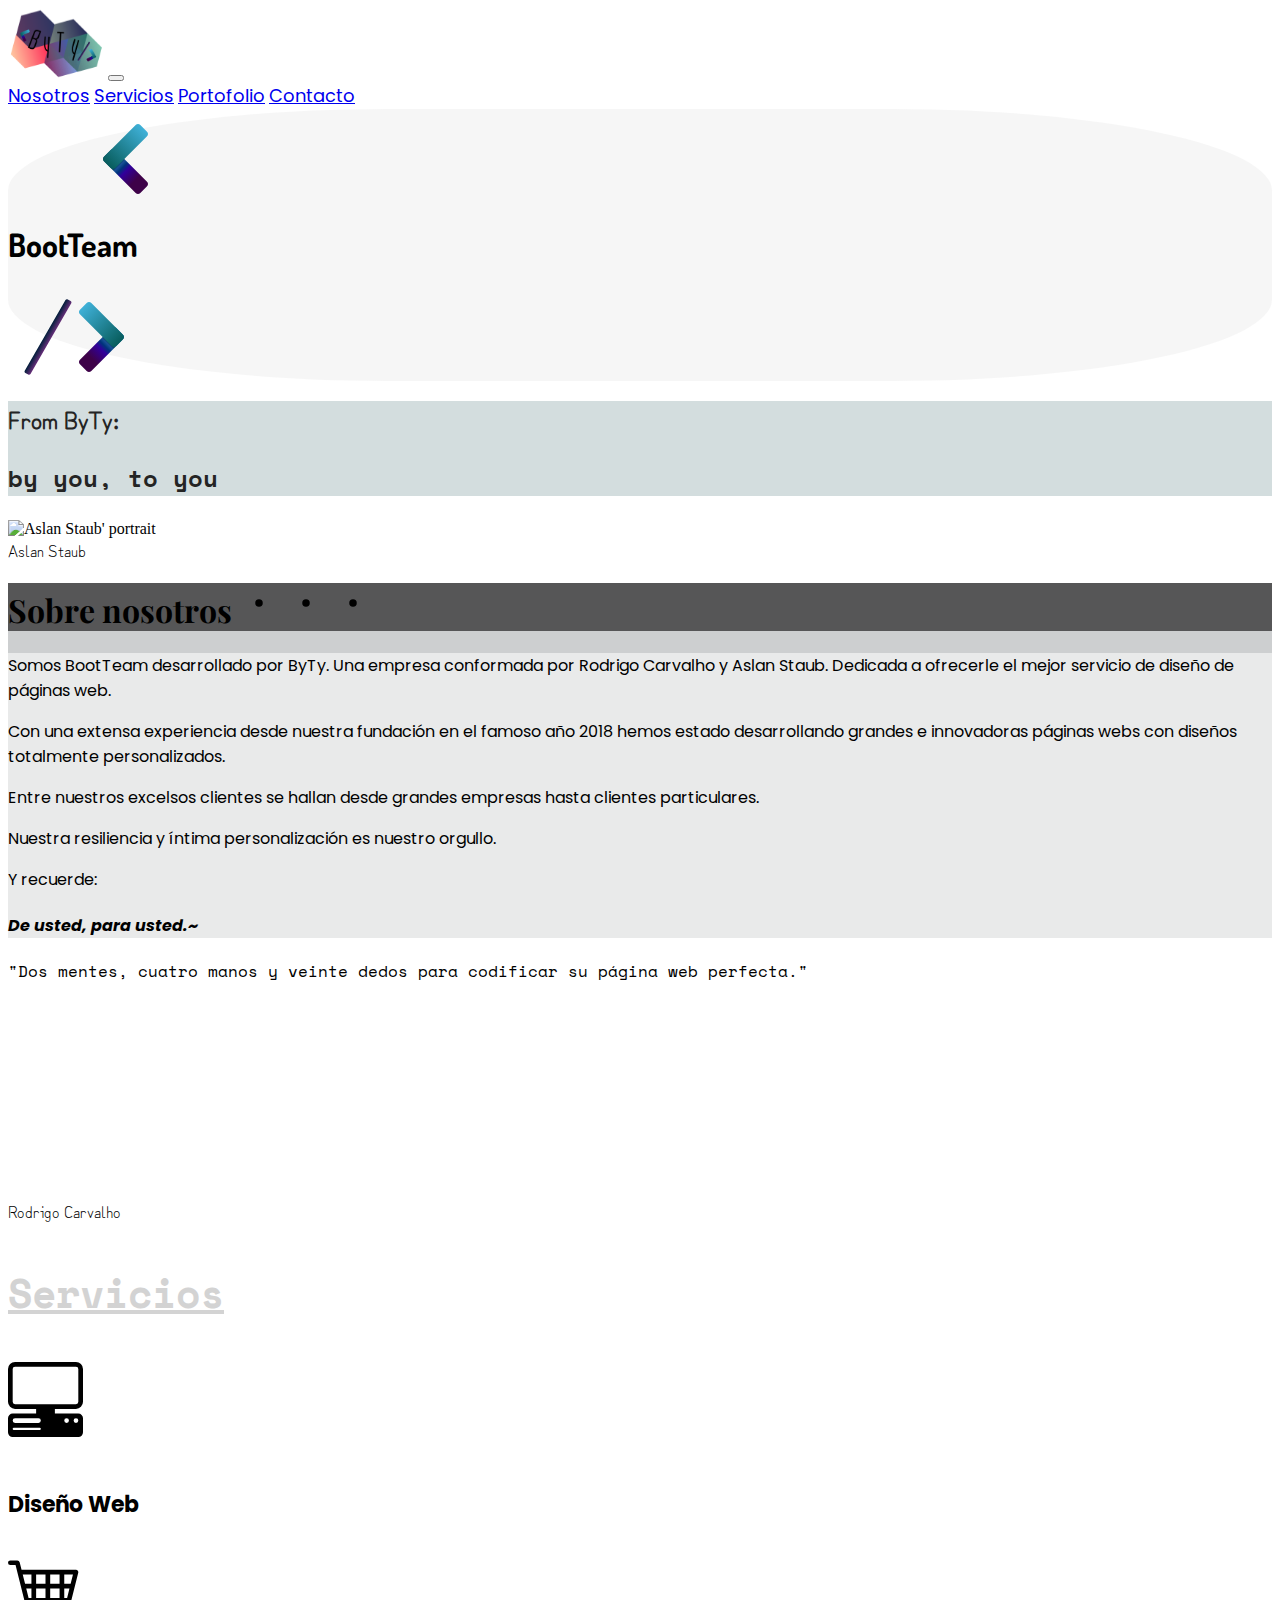
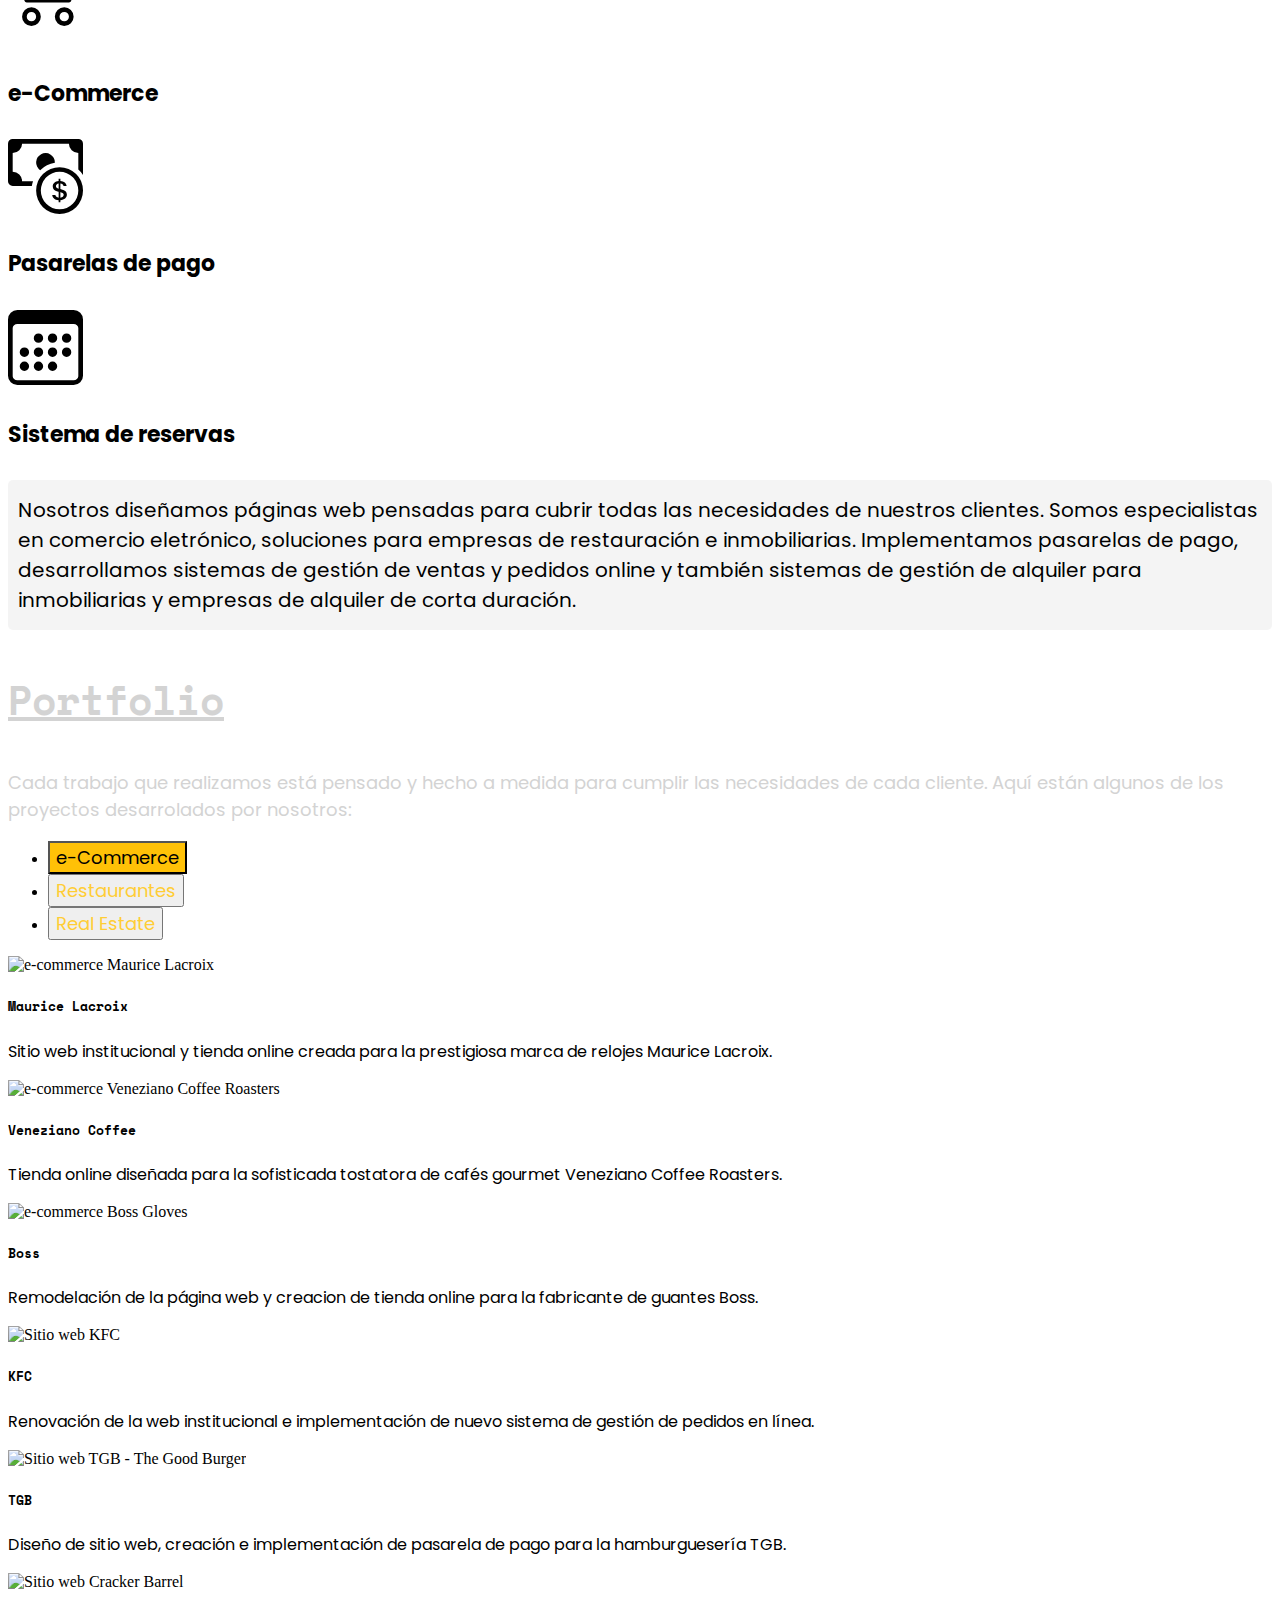
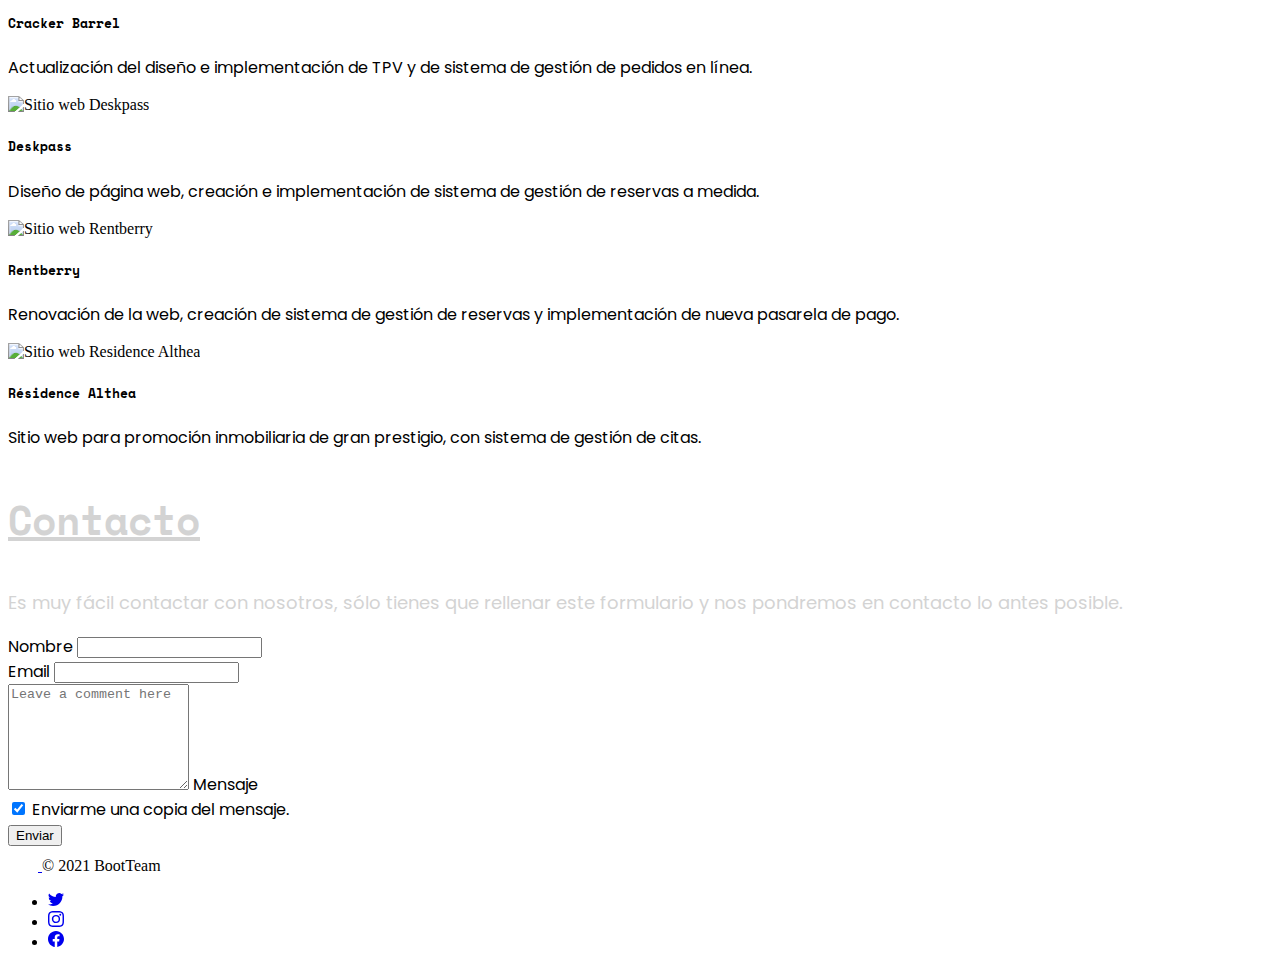
==== commit 8914e4df: "Minimum changes" ====
--- a/index.html
+++ b/index.html
@@ -32,8 +32,11 @@
       <link href="https://fonts.googleapis.com/css2?family=Poppins&display=swap" rel="stylesheet"> 
       <!-- Playfair font -->
       <link href="https://fonts.googleapis.com/css2?family=Playfair+Display:ital,wght@0,400;1,400;1,700;1,900&display=swap" rel="stylesheet">
+      
       <title>BootTeam Webpage Project</title>
 </head>
+
+
 <body class="bg-dark">
     <div class="container-fluid">
 
--- a/assets/styles/styleOfNavbar.css
+++ b/assets/styles/styleOfNavbar.css
@@ -1,10 +1,13 @@
 
-.navbar-brand img{
+/* Setting height of the navbar logo */
+.navbar-brand img
+{
     height: 70px;
 }
 
-.navbar-nav{
+/* Changing aspects of the navbar text */
+.navbar-link
+{
     font-family: 'Zen Kurenaido', sans-serif;
     font-weight: bolder;
-    /* font-size: larger; */
 }